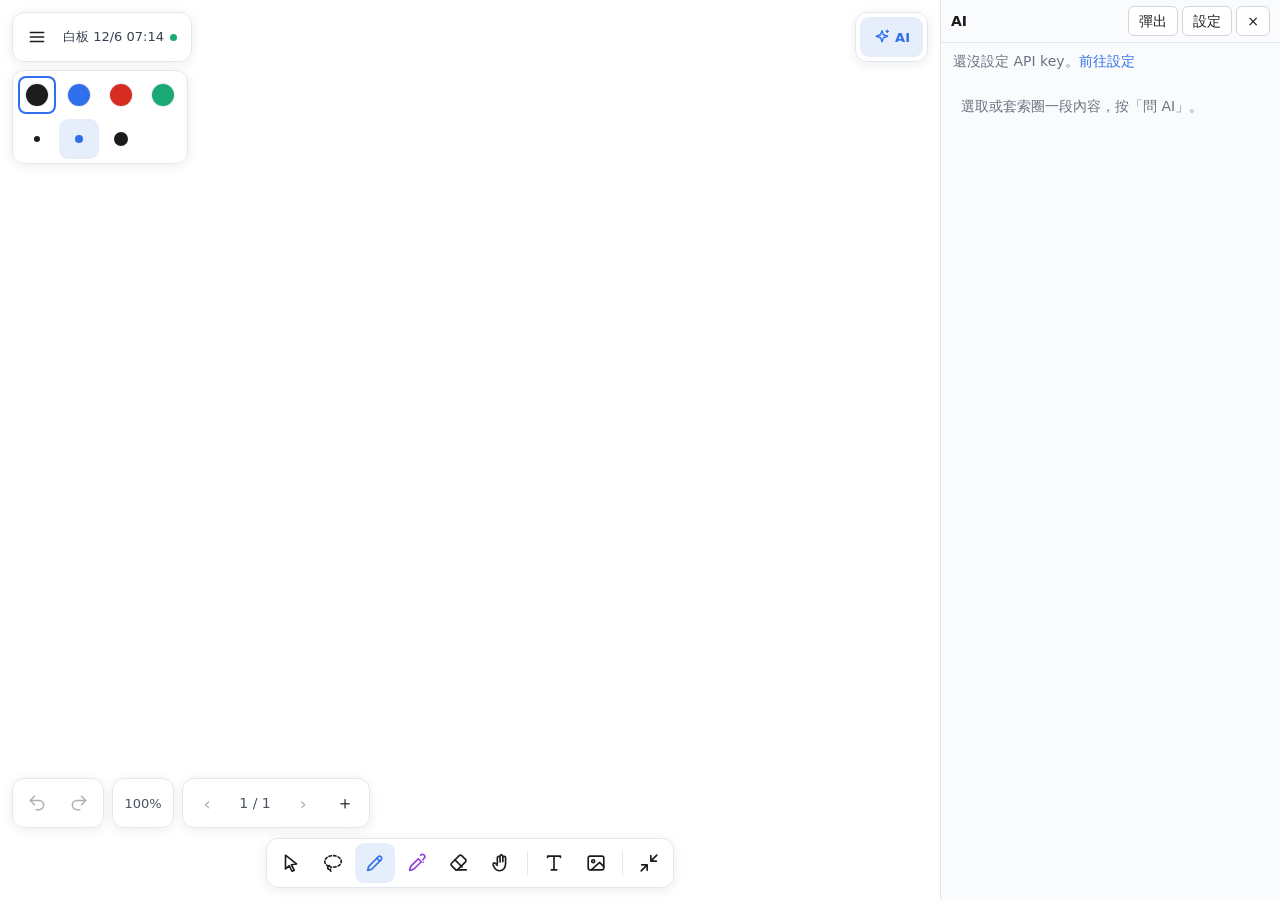
==== tutorboard/index.html @ c8ab2020 "Deploy TutorBoard (c3217d1)" ====
<!doctype html>
<html lang="zh-Hant">
  <head>
    <meta charset="UTF-8" />
    <meta name="viewport" content="width=device-width, initial-scale=1, maximum-scale=1, user-scalable=no, viewport-fit=cover" />
    <meta name="mobile-web-app-capable" content="yes" />
    <meta name="apple-mobile-web-app-capable" content="yes" />
    <meta name="apple-mobile-web-app-status-bar-style" content="default" />
    <link rel="icon" type="image/svg+xml" href="/tutorboard/favicon.svg" />
    <link rel="manifest" href="/tutorboard/manifest.webmanifest" />
    <title>TutorBoard</title>
    <script type="module" crossorigin src="/tutorboard/assets/main-CL6RtgSb.js"></script>
    <link rel="modulepreload" crossorigin href="/tutorboard/assets/pointer-bOBtX2ym.js">
    <link rel="stylesheet" crossorigin href="/tutorboard/assets/main-D5IJKv42.css">
  </head>
  <body>
    <div id="root"></div>
  </body>
</html>
---- tutorboard/assets/main-D5IJKv42.css ----
html,body,#root{color:#1c1c1e;-webkit-text-size-adjust:100%;background:#fff;height:100%;margin:0;font-family:-apple-system,system-ui,Noto Sans TC,sans-serif;overflow:hidden}*{box-sizing:border-box}@font-face{font-display:block;font-family:KaTeX_AMS;font-style:normal;font-weight:400;src:url(/tutorboard/assets/KaTeX_AMS-Regular-BQhdFMY1.woff2)format("woff2"),url(/tutorboard/assets/KaTeX_AMS-Regular-DMm9YOAa.woff)format("woff"),url(/tutorboard/assets/KaTeX_AMS-Regular-DRggAlZN.ttf)format("truetype")}@font-face{font-display:block;font-family:KaTeX_Caligraphic;font-style:normal;font-weight:700;src:url(/tutorboard/assets/KaTeX_Caligraphic-Bold-Dq_IR9rO.woff2)format("woff2"),url(/tutorboard/assets/KaTeX_Caligraphic-Bold-BEiXGLvX.woff)format("woff"),url(/tutorboard/assets/KaTeX_Caligraphic-Bold-ATXxdsX0.ttf)format("truetype")}@font-face{font-display:block;font-family:KaTeX_Caligraphic;font-style:normal;font-weight:400;src:url(/tutorboard/assets/KaTeX_Caligraphic-Regular-Di6jR-x-.woff2)format("woff2"),url(/tutorboard/assets/KaTeX_Caligraphic-Regular-CTRA-rTL.woff)format("woff"),url(/tutorboard/assets/KaTeX_Caligraphic-Regular-wX97UBjC.ttf)format("truetype")}@font-face{font-display:block;font-family:KaTeX_Fraktur;font-style:normal;font-weight:700;src:url(/tutorboard/assets/KaTeX_Fraktur-Bold-CL6g_b3V.woff2)format("woff2"),url(/tutorboard/assets/KaTeX_Fraktur-Bold-BsDP51OF.woff)format("woff"),url(/tutorboard/assets/KaTeX_Fraktur-Bold-BdnERNNW.ttf)format("truetype")}@font-face{font-display:block;font-family:KaTeX_Fraktur;font-style:normal;font-weight:400;src:url(/tutorboard/assets/KaTeX_Fraktur-Regular-CTYiF6lA.woff2)format("woff2"),url(/tutorboard/assets/KaTeX_Fraktur-Regular-Dxdc4cR9.woff)format("woff"),url(/tutorboard/assets/KaTeX_Fraktur-Regular-CB_wures.ttf)format("truetype")}@font-face{font-display:block;font-family:KaTeX_Main;font-style:normal;font-weight:700;src:url(/tutorboard/assets/KaTeX_Main-Bold-Cx986IdX.woff2)format("woff2"),url(/tutorboard/assets/KaTeX_Main-Bold-Jm3AIy58.woff)format("woff"),url(/tutorboard/assets/KaTeX_Main-Bold-waoOVXN0.ttf)format("truetype")}@font-face{font-display:block;font-family:KaTeX_Main;font-style:italic;font-weight:700;src:url(/tutorboard/assets/KaTeX_Main-BoldItalic-DxDJ3AOS.woff2)format("woff2"),url(/tutorboard/assets/KaTeX_Main-BoldItalic-SpSLRI95.woff)format("woff"),url(/tutorboard/assets/KaTeX_Main-BoldItalic-DzxPMmG6.ttf)format("truetype")}@font-face{font-display:block;font-family:KaTeX_Main;font-style:italic;font-weight:400;src:url(/tutorboard/assets/KaTeX_Main-Italic-NWA7e6Wa.woff2)format("woff2"),url(/tutorboard/assets/KaTeX_Main-Italic-BMLOBm91.woff)format("woff"),url(/tutorboard/assets/KaTeX_Main-Italic-3WenGoN9.ttf)format("truetype")}@font-face{font-display:block;font-family:KaTeX_Main;font-style:normal;font-weight:400;src:url(/tutorboard/assets/KaTeX_Main-Regular-B22Nviop.woff2)format("woff2"),url(/tutorboard/assets/KaTeX_Main-Regular-Dr94JaBh.woff)format("woff"),url(/tutorboard/assets/KaTeX_Main-Regular-ypZvNtVU.ttf)format("truetype")}@font-face{font-display:block;font-family:KaTeX_Math;font-style:italic;font-weight:700;src:url(/tutorboard/assets/KaTeX_Math-BoldItalic-CZnvNsCZ.woff2)format("woff2"),url(/tutorboard/assets/KaTeX_Math-BoldItalic-iY-2wyZ7.woff)format("woff"),url(/tutorboard/assets/KaTeX_Math-BoldItalic-B3XSjfu4.ttf)format("truetype")}@font-face{font-display:block;font-family:KaTeX_Math;font-style:italic;font-weight:400;src:url(/tutorboard/assets/KaTeX_Math-Italic-t53AETM-.woff2)format("woff2"),url(/tutorboard/assets/KaTeX_Math-Italic-DA0__PXp.woff)format("woff"),url(/tutorboard/assets/KaTeX_Math-Italic-flOr_0UB.ttf)format("truetype")}@font-face{font-display:block;font-family:KaTeX_SansSerif;font-style:normal;font-weight:700;src:url(/tutorboard/assets/KaTeX_SansSerif-Bold-D1sUS0GD.woff2)format("woff2"),url(/tutorboard/assets/KaTeX_SansSerif-Bold-DbIhKOiC.woff)format("woff"),url(/tutorboard/assets/KaTeX_SansSerif-Bold-CFMepnvq.ttf)format("truetype")}@font-face{font-display:block;font-family:KaTeX_SansSerif;font-style:italic;font-weight:400;src:url(/tutorboard/assets/KaTeX_SansSerif-Italic-C3H0VqGB.woff2)format("woff2"),url(/tutorboard/assets/KaTeX_SansSerif-Italic-DN2j7dab.woff)format("woff"),url(/tutorboard/assets/KaTeX_SansSerif-Italic-YYjJ1zSn.ttf)format("truetype")}@font-face{font-display:block;font-family:KaTeX_SansSerif;font-style:normal;font-weight:400;src:url(/tutorboard/assets/KaTeX_SansSerif-Regular-DDBCnlJ7.woff2)format("woff2"),url(/tutorboard/assets/KaTeX_SansSerif-Regular-CS6fqUqJ.woff)format("woff"),url(/tutorboard/assets/KaTeX_SansSerif-Regular-BNo7hRIc.ttf)format("truetype")}@font-face{font-display:block;font-family:KaTeX_Script;font-style:normal;font-weight:400;src:url(/tutorboard/assets/KaTeX_Script-Regular-D3wIWfF6.woff2)format("woff2"),url(/tutorboard/assets/KaTeX_Script-Regular-D5yQViql.woff)format("woff"),url(/tutorboard/assets/KaTeX_Script-Regular-C5JkGWo-.ttf)format("truetype")}@font-face{font-display:block;font-family:KaTeX_Size1;font-style:normal;font-weight:400;src:url(/tutorboard/assets/KaTeX_Size1-Regular-mCD8mA8B.woff2)format("woff2"),url(/tutorboard/assets/KaTeX_Size1-Regular-C195tn64.woff)format("woff"),url(/tutorboard/assets/KaTeX_Size1-Regular-Dbsnue_I.ttf)format("truetype")}@font-face{font-display:block;font-family:KaTeX_Size2;font-style:normal;font-weight:400;src:url(/tutorboard/assets/KaTeX_Size2-Regular-Dy4dx90m.woff2)format("woff2"),url(/tutorboard/assets/KaTeX_Size2-Regular-oD1tc_U0.woff)format("woff"),url(/tutorboard/assets/KaTeX_Size2-Regular-B7gKUWhC.ttf)format("truetype")}@font-face{font-display:block;font-family:KaTeX_Size3;font-style:normal;font-weight:400;src:url([data-uri])format("woff2"),url(/tutorboard/assets/KaTeX_Size3-Regular-CTq5MqoE.woff)format("woff"),url(/tutorboard/assets/KaTeX_Size3-Regular-DgpXs0kz.ttf)format("truetype")}@font-face{font-display:block;font-family:KaTeX_Size4;font-style:normal;font-weight:400;src:url(/tutorboard/assets/KaTeX_Size4-Regular-Dl5lxZxV.woff2)format("woff2"),url(/tutorboard/assets/KaTeX_Size4-Regular-BF-4gkZK.woff)format("woff"),url(/tutorboard/assets/KaTeX_Size4-Regular-DWFBv043.ttf)format("truetype")}@font-face{font-display:block;font-family:KaTeX_Typewriter;font-style:normal;font-weight:400;src:url(/tutorboard/assets/KaTeX_Typewriter-Regular-CO6r4hn1.woff2)format("woff2"),url(/tutorboard/assets/KaTeX_Typewriter-Regular-C0xS9mPB.woff)format("woff"),url(/tutorboard/assets/KaTeX_Typewriter-Regular-D3Ib7_Hf.ttf)format("truetype")}.katex{text-indent:0;text-rendering:auto;font:1.21em/1.2 KaTeX_Main,math,Times New Roman,serif;position:relative}.katex *{border-color:currentColor;-ms-high-contrast-adjust:none!important}.katex .katex-version:after{content:"0.19.1"}.katex .katex-mathml{clip-path:inset(50%);border:0;width:1px;height:1px;padding:0;position:absolute;overflow:hidden}.katex .katex-html>.katex-newline{display:block}.katex .katex-base{white-space:nowrap;width:min-content;position:relative}.katex .katex-base,.katex .katex-strut{display:inline-block}.katex .textbf{font-weight:700}.katex .textit{font-style:italic}.katex .textrm{font-family:KaTeX_Main}.katex .textsf{font-family:KaTeX_SansSerif}.katex .texttt{font-family:KaTeX_Typewriter}.katex .mathnormal{font-family:KaTeX_Math;font-style:italic}.katex .mathit{font-family:KaTeX_Main;font-style:italic}.katex .mathrm{font-style:normal}.katex .mathbf{font-family:KaTeX_Main;font-weight:700}.katex .boldsymbol{font-family:KaTeX_Math;font-style:italic;font-weight:700}.katex .amsrm,.katex .mathbb,.katex .textbb{font-family:KaTeX_AMS}.katex .mathcal{font-family:KaTeX_Caligraphic}.katex .mathfrak,.katex .textfrak{font-family:KaTeX_Fraktur}.katex .mathboldfrak,.katex .textboldfrak{font-family:KaTeX_Fraktur;font-weight:700}.katex .mathtt{font-family:KaTeX_Typewriter}.katex .mathscr,.katex .textscr{font-family:KaTeX_Script}.katex .mathsf,.katex .textsf{font-family:KaTeX_SansSerif}.katex .mathboldsf,.katex .textboldsf{font-family:KaTeX_SansSerif;font-weight:700}.katex .mathitsf,.katex .mathsfit,.katex .textitsf{font-family:KaTeX_SansSerif;font-style:italic}.katex .mainrm{font-family:KaTeX_Main;font-style:normal}.katex .vlist-t{border-collapse:collapse;table-layout:fixed;display:inline-table}.katex .vlist-r{display:table-row}.katex .vlist{vertical-align:bottom;display:table-cell;position:relative}.katex .vlist>span{height:0;display:block;position:relative}.katex .vlist>span>span{display:inline-block}.katex .vlist>span>.pstrut{width:0;overflow:hidden}.katex .vlist-t2{margin-right:-2px}.katex .vlist-s{vertical-align:bottom;width:2px;min-width:2px;font-size:1px;display:table-cell}.katex .katex-vbox{flex-direction:column;align-items:baseline;display:inline-flex}.katex .katex-thinbox{flex-direction:row;width:0;max-width:0;display:inline-flex}.katex .msupsub{text-align:left}.katex .mfrac>span>span{text-align:center}.katex .mfrac .frac-line{border-bottom-style:solid;width:100%;display:inline-block}.katex .katex-hdashline,.katex .katex-hline,.katex .katex-overline .overline-line,.katex .katex-rule,.katex .katex-underline .underline-line,.katex .mfrac .frac-line{min-height:1px}.katex .mspace{display:inline-block}.katex .katex-smash{line-height:0;display:inline}.katex .clap,.katex .llap,.katex .rlap{width:0;position:relative}.katex .clap>.katex-inner,.katex .llap>.katex-inner,.katex .rlap>.katex-inner{position:absolute}.katex .clap>.katex-fix,.katex .llap>.katex-fix,.katex .rlap>.katex-fix{display:inline-block}.katex .llap>.katex-inner{right:0}.katex .clap>.katex-inner,.katex .rlap>.katex-inner{left:0}.katex .clap>.katex-inner>span{margin-left:-50%;margin-right:50%}.katex .katex-rule{border:0 solid;display:inline-block;position:relative}.katex .katex-hline,.katex .katex-overline .overline-line,.katex .katex-underline .underline-line{border-bottom-style:solid;width:100%;display:inline-block}.katex .katex-hdashline{border-bottom-style:dashed;width:100%;display:inline-block}.katex .sqrt>.katex-root{margin-left:.277778em;margin-right:-.555556em}.katex .fontsize-ensurer.reset-size1.size1,.katex .katex-sizing.reset-size1.size1{font-size:1em}.katex .fontsize-ensurer.reset-size1.size2,.katex .katex-sizing.reset-size1.size2{font-size:1.2em}.katex .fontsize-ensurer.reset-size1.size3,.katex .katex-sizing.reset-size1.size3{font-size:1.4em}.katex .fontsize-ensurer.reset-size1.size4,.katex .katex-sizing.reset-size1.size4{font-size:1.6em}.katex .fontsize-ensurer.reset-size1.size5,.katex .katex-sizing.reset-size1.size5{font-size:1.8em}.katex .fontsize-ensurer.reset-size1.size6,.katex .katex-sizing.reset-size1.size6{font-size:2em}.katex .fontsize-ensurer.reset-size1.size7,.katex .katex-sizing.reset-size1.size7{font-size:2.4em}.katex .fontsize-ensurer.reset-size1.size8,.katex .katex-sizing.reset-size1.size8{font-size:2.88em}.katex .fontsize-ensurer.reset-size1.size9,.katex .katex-sizing.reset-size1.size9{font-size:3.456em}.katex .fontsize-ensurer.reset-size1.size10,.katex .katex-sizing.reset-size1.size10{font-size:4.148em}.katex .fontsize-ensurer.reset-size1.size11,.katex .katex-sizing.reset-size1.size11{font-size:4.976em}.katex .fontsize-ensurer.reset-size2.size1,.katex .katex-sizing.reset-size2.size1{font-size:.833333em}.katex .fontsize-ensurer.reset-size2.size2,.katex .katex-sizing.reset-size2.size2{font-size:1em}.katex .fontsize-ensurer.reset-size2.size3,.katex .katex-sizing.reset-size2.size3{font-size:1.16667em}.katex .fontsize-ensurer.reset-size2.size4,.katex .katex-sizing.reset-size2.size4{font-size:1.33333em}.katex .fontsize-ensurer.reset-size2.size5,.katex .katex-sizing.reset-size2.size5{font-size:1.5em}.katex .fontsize-ensurer.reset-size2.size6,.katex .katex-sizing.reset-size2.size6{font-size:1.66667em}.katex .fontsize-ensurer.reset-size2.size7,.katex .katex-sizing.reset-size2.size7{font-size:2em}.katex .fontsize-ensurer.reset-size2.size8,.katex .katex-sizing.reset-size2.size8{font-size:2.4em}.katex .fontsize-ensurer.reset-size2.size9,.katex .katex-sizing.reset-size2.size9{font-size:2.88em}.katex .fontsize-ensurer.reset-size2.size10,.katex .katex-sizing.reset-size2.size10{font-size:3.45667em}.katex .fontsize-ensurer.reset-size2.size11,.katex .katex-sizing.reset-size2.size11{font-size:4.14667em}.katex .fontsize-ensurer.reset-size3.size1,.katex .katex-sizing.reset-size3.size1{font-size:.714286em}.katex .fontsize-ensurer.reset-size3.size2,.katex .katex-sizing.reset-size3.size2{font-size:.857143em}.katex .fontsize-ensurer.reset-size3.size3,.katex .katex-sizing.reset-size3.size3{font-size:1em}.katex .fontsize-ensurer.reset-size3.size4,.katex .katex-sizing.reset-size3.size4{font-size:1.14286em}.katex .fontsize-ensurer.reset-size3.size5,.katex .katex-sizing.reset-size3.size5{font-size:1.28571em}.katex .fontsize-ensurer.reset-size3.size6,.katex .katex-sizing.reset-size3.size6{font-size:1.42857em}.katex .fontsize-ensurer.reset-size3.size7,.katex .katex-sizing.reset-size3.size7{font-size:1.71429em}.katex .fontsize-ensurer.reset-size3.size8,.katex .katex-sizing.reset-size3.size8{font-size:2.05714em}.katex .fontsize-ensurer.reset-size3.size9,.katex .katex-sizing.reset-size3.size9{font-size:2.46857em}.katex .fontsize-ensurer.reset-size3.size10,.katex .katex-sizing.reset-size3.size10{font-size:2.96286em}.katex .fontsize-ensurer.reset-size3.size11,.katex .katex-sizing.reset-size3.size11{font-size:3.55429em}.katex .fontsize-ensurer.reset-size4.size1,.katex .katex-sizing.reset-size4.size1{font-size:.625em}.katex .fontsize-ensurer.reset-size4.size2,.katex .katex-sizing.reset-size4.size2{font-size:.75em}.katex .fontsize-ensurer.reset-size4.size3,.katex .katex-sizing.reset-size4.size3{font-size:.875em}.katex .fontsize-ensurer.reset-size4.size4,.katex .katex-sizing.reset-size4.size4{font-size:1em}.katex .fontsize-ensurer.reset-size4.size5,.katex .katex-sizing.reset-size4.size5{font-size:1.125em}.katex .fontsize-ensurer.reset-size4.size6,.katex .katex-sizing.reset-size4.size6{font-size:1.25em}.katex .fontsize-ensurer.reset-size4.size7,.katex .katex-sizing.reset-size4.size7{font-size:1.5em}.katex .fontsize-ensurer.reset-size4.size8,.katex .katex-sizing.reset-size4.size8{font-size:1.8em}.katex .fontsize-ensurer.reset-size4.size9,.katex .katex-sizing.reset-size4.size9{font-size:2.16em}.katex .fontsize-ensurer.reset-size4.size10,.katex .katex-sizing.reset-size4.size10{font-size:2.5925em}.katex .fontsize-ensurer.reset-size4.size11,.katex .katex-sizing.reset-size4.size11{font-size:3.11em}.katex .fontsize-ensurer.reset-size5.size1,.katex .katex-sizing.reset-size5.size1{font-size:.555556em}.katex .fontsize-ensurer.reset-size5.size2,.katex .katex-sizing.reset-size5.size2{font-size:.666667em}.katex .fontsize-ensurer.reset-size5.size3,.katex .katex-sizing.reset-size5.size3{font-size:.777778em}.katex .fontsize-ensurer.reset-size5.size4,.katex .katex-sizing.reset-size5.size4{font-size:.888889em}.katex .fontsize-ensurer.reset-size5.size5,.katex .katex-sizing.reset-size5.size5{font-size:1em}.katex .fontsize-ensurer.reset-size5.size6,.katex .katex-sizing.reset-size5.size6{font-size:1.11111em}.katex .fontsize-ensurer.reset-size5.size7,.katex .katex-sizing.reset-size5.size7{font-size:1.33333em}.katex .fontsize-ensurer.reset-size5.size8,.katex .katex-sizing.reset-size5.size8{font-size:1.6em}.katex .fontsize-ensurer.reset-size5.size9,.katex .katex-sizing.reset-size5.size9{font-size:1.92em}.katex .fontsize-ensurer.reset-size5.size10,.katex .katex-sizing.reset-size5.size10{font-size:2.30444em}.katex .fontsize-ensurer.reset-size5.size11,.katex .katex-sizing.reset-size5.size11{font-size:2.76444em}.katex .fontsize-ensurer.reset-size6.size1,.katex .katex-sizing.reset-size6.size1{font-size:.5em}.katex .fontsize-ensurer.reset-size6.size2,.katex .katex-sizing.reset-size6.size2{font-size:.6em}.katex .fontsize-ensurer.reset-size6.size3,.katex .katex-sizing.reset-size6.size3{font-size:.7em}.katex .fontsize-ensurer.reset-size6.size4,.katex .katex-sizing.reset-size6.size4{font-size:.8em}.katex .fontsize-ensurer.reset-size6.size5,.katex .katex-sizing.reset-size6.size5{font-size:.9em}.katex .fontsize-ensurer.reset-size6.size6,.katex .katex-sizing.reset-size6.size6{font-size:1em}.katex .fontsize-ensurer.reset-size6.size7,.katex .katex-sizing.reset-size6.size7{font-size:1.2em}.katex .fontsize-ensurer.reset-size6.size8,.katex .katex-sizing.reset-size6.size8{font-size:1.44em}.katex .fontsize-ensurer.reset-size6.size9,.katex .katex-sizing.reset-size6.size9{font-size:1.728em}.katex .fontsize-ensurer.reset-size6.size10,.katex .katex-sizing.reset-size6.size10{font-size:2.074em}.katex .fontsize-ensurer.reset-size6.size11,.katex .katex-sizing.reset-size6.size11{font-size:2.488em}.katex .fontsize-ensurer.reset-size7.size1,.katex .katex-sizing.reset-size7.size1{font-size:.416667em}.katex .fontsize-ensurer.reset-size7.size2,.katex .katex-sizing.reset-size7.size2{font-size:.5em}.katex .fontsize-ensurer.reset-size7.size3,.katex .katex-sizing.reset-size7.size3{font-size:.583333em}.katex .fontsize-ensurer.reset-size7.size4,.katex .katex-sizing.reset-size7.size4{font-size:.666667em}.katex .fontsize-ensurer.reset-size7.size5,.katex .katex-sizing.reset-size7.size5{font-size:.75em}.katex .fontsize-ensurer.reset-size7.size6,.katex .katex-sizing.reset-size7.size6{font-size:.833333em}.katex .fontsize-ensurer.reset-size7.size7,.katex .katex-sizing.reset-size7.size7{font-size:1em}.katex .fontsize-ensurer.reset-size7.size8,.katex .katex-sizing.reset-size7.size8{font-size:1.2em}.katex .fontsize-ensurer.reset-size7.size9,.katex .katex-sizing.reset-size7.size9{font-size:1.44em}.katex .fontsize-ensurer.reset-size7.size10,.katex .katex-sizing.reset-size7.size10{font-size:1.72833em}.katex .fontsize-ensurer.reset-size7.size11,.katex .katex-sizing.reset-size7.size11{font-size:2.07333em}.katex .fontsize-ensurer.reset-size8.size1,.katex .katex-sizing.reset-size8.size1{font-size:.347222em}.katex .fontsize-ensurer.reset-size8.size2,.katex .katex-sizing.reset-size8.size2{font-size:.416667em}.katex .fontsize-ensurer.reset-size8.size3,.katex .katex-sizing.reset-size8.size3{font-size:.486111em}.katex .fontsize-ensurer.reset-size8.size4,.katex .katex-sizing.reset-size8.size4{font-size:.555556em}.katex .fontsize-ensurer.reset-size8.size5,.katex .katex-sizing.reset-size8.size5{font-size:.625em}.katex .fontsize-ensurer.reset-size8.size6,.katex .katex-sizing.reset-size8.size6{font-size:.694444em}.katex .fontsize-ensurer.reset-size8.size7,.katex .katex-sizing.reset-size8.size7{font-size:.833333em}.katex .fontsize-ensurer.reset-size8.size8,.katex .katex-sizing.reset-size8.size8{font-size:1em}.katex .fontsize-ensurer.reset-size8.size9,.katex .katex-sizing.reset-size8.size9{font-size:1.2em}.katex .fontsize-ensurer.reset-size8.size10,.katex .katex-sizing.reset-size8.size10{font-size:1.44028em}.katex .fontsize-ensurer.reset-size8.size11,.katex .katex-sizing.reset-size8.size11{font-size:1.72778em}.katex .fontsize-ensurer.reset-size9.size1,.katex .katex-sizing.reset-size9.size1{font-size:.289352em}.katex .fontsize-ensurer.reset-size9.size2,.katex .katex-sizing.reset-size9.size2{font-size:.347222em}.katex .fontsize-ensurer.reset-size9.size3,.katex .katex-sizing.reset-size9.size3{font-size:.405093em}.katex .fontsize-ensurer.reset-size9.size4,.katex .katex-sizing.reset-size9.size4{font-size:.462963em}.katex .fontsize-ensurer.reset-size9.size5,.katex .katex-sizing.reset-size9.size5{font-size:.520833em}.katex .fontsize-ensurer.reset-size9.size6,.katex .katex-sizing.reset-size9.size6{font-size:.578704em}.katex .fontsize-ensurer.reset-size9.size7,.katex .katex-sizing.reset-size9.size7{font-size:.694444em}.katex .fontsize-ensurer.reset-size9.size8,.katex .katex-sizing.reset-size9.size8{font-size:.833333em}.katex .fontsize-ensurer.reset-size9.size9,.katex .katex-sizing.reset-size9.size9{font-size:1em}.katex .fontsize-ensurer.reset-size9.size10,.katex .katex-sizing.reset-size9.size10{font-size:1.20023em}.katex .fontsize-ensurer.reset-size9.size11,.katex .katex-sizing.reset-size9.size11{font-size:1.43981em}.katex .fontsize-ensurer.reset-size10.size1,.katex .katex-sizing.reset-size10.size1{font-size:.24108em}.katex .fontsize-ensurer.reset-size10.size2,.katex .katex-sizing.reset-size10.size2{font-size:.289296em}.katex .fontsize-ensurer.reset-size10.size3,.katex .katex-sizing.reset-size10.size3{font-size:.337512em}.katex .fontsize-ensurer.reset-size10.size4,.katex .katex-sizing.reset-size10.size4{font-size:.385728em}.katex .fontsize-ensurer.reset-size10.size5,.katex .katex-sizing.reset-size10.size5{font-size:.433944em}.katex .fontsize-ensurer.reset-size10.size6,.katex .katex-sizing.reset-size10.size6{font-size:.48216em}.katex .fontsize-ensurer.reset-size10.size7,.katex .katex-sizing.reset-size10.size7{font-size:.578592em}.katex .fontsize-ensurer.reset-size10.size8,.katex .katex-sizing.reset-size10.size8{font-size:.694311em}.katex .fontsize-ensurer.reset-size10.size9,.katex .katex-sizing.reset-size10.size9{font-size:.833173em}.katex .fontsize-ensurer.reset-size10.size10,.katex .katex-sizing.reset-size10.size10{font-size:1em}.katex .fontsize-ensurer.reset-size10.size11,.katex .katex-sizing.reset-size10.size11{font-size:1.19961em}.katex .fontsize-ensurer.reset-size11.size1,.katex .katex-sizing.reset-size11.size1{font-size:.200965em}.katex .fontsize-ensurer.reset-size11.size2,.katex .katex-sizing.reset-size11.size2{font-size:.241158em}.katex .fontsize-ensurer.reset-size11.size3,.katex .katex-sizing.reset-size11.size3{font-size:.281351em}.katex .fontsize-ensurer.reset-size11.size4,.katex .katex-sizing.reset-size11.size4{font-size:.321543em}.katex .fontsize-ensurer.reset-size11.size5,.katex .katex-sizing.reset-size11.size5{font-size:.361736em}.katex .fontsize-ensurer.reset-size11.size6,.katex .katex-sizing.reset-size11.size6{font-size:.401929em}.katex .fontsize-ensurer.reset-size11.size7,.katex .katex-sizing.reset-size11.size7{font-size:.482315em}.katex .fontsize-ensurer.reset-size11.size8,.katex .katex-sizing.reset-size11.size8{font-size:.578778em}.katex .fontsize-ensurer.reset-size11.size9,.katex .katex-sizing.reset-size11.size9{font-size:.694534em}.katex .fontsize-ensurer.reset-size11.size10,.katex .katex-sizing.reset-size11.size10{font-size:.833601em}.katex .fontsize-ensurer.reset-size11.size11,.katex .katex-sizing.reset-size11.size11{font-size:1em}.katex .delimsizing.size1{font-family:KaTeX_Size1}.katex .delimsizing.size2{font-family:KaTeX_Size2}.katex .delimsizing.size3{font-family:KaTeX_Size3}.katex .delimsizing.size4{font-family:KaTeX_Size4}.katex .delimsizing.mult .delim-size1>span{font-family:KaTeX_Size1}.katex .delimsizing.mult .delim-size4>span{font-family:KaTeX_Size4}.katex .nulldelimiter{width:.12em;display:inline-block}.katex .delimcenter,.katex .op-symbol{position:relative}.katex .op-symbol.small-op{font-family:KaTeX_Size1}.katex .op-symbol.large-op{font-family:KaTeX_Size2}.katex .katex-accent>.vlist-t,.katex .op-limits>.vlist-t{text-align:center}.katex .katex-accent .accent-body{position:relative}.katex .katex-accent .accent-body:not(.accent-full){width:0}.katex .katex-overlay{display:block}.katex .mtable .vertical-separator{min-width:1px;display:inline-block}.katex .mtable .arraycolsep{display:inline-block}.katex .mtable .col-align-c>.vlist-t{text-align:center}.katex .mtable .col-align-l>.vlist-t{text-align:left}.katex .mtable .col-align-r>.vlist-t{text-align:right}.katex .svg-align{text-align:left}.katex svg{fill:currentColor;stroke:currentColor;height:inherit;width:100%;display:block;position:absolute}.katex svg path{stroke:none}.katex svg{fill-rule:nonzero;fill-opacity:1;stroke-width:1px;stroke-linecap:butt;stroke-linejoin:miter;stroke-miterlimit:4;stroke-dasharray:none;stroke-dashoffset:0;stroke-opacity:1}.katex img{border-style:none;min-width:0;max-width:none;min-height:0;max-height:none}.katex .katex-stretchy{width:100%;display:block;position:relative;overflow:hidden}.katex .katex-stretchy:after,.katex .katex-stretchy:before{content:""}.katex .hide-tail{width:100%;position:relative;overflow:hidden}.katex .halfarrow-left{width:50.2%;position:absolute;left:0;overflow:hidden}.katex .halfarrow-right{width:50.2%;position:absolute;right:0;overflow:hidden}.katex .brace-left{width:25.1%;position:absolute;left:0;overflow:hidden}.katex .brace-center{width:50%;position:absolute;left:25%;overflow:hidden}.katex .brace-right{width:25.1%;position:absolute;right:0;overflow:hidden}.katex .x-arrow-pad{padding:0 .5em}.katex .cd-arrow-pad{padding:0 .55556em 0 .27778em}.katex .mover,.katex .munder,.katex .x-arrow{text-align:center}.katex .boxpad{padding:0 .3em}.katex .fbox,.katex .fcolorbox{box-sizing:border-box;border:.04em solid}.katex .cancel-pad{padding:0 .2em}.katex .cancel-lap{margin-left:-.2em;margin-right:-.2em}.katex .katex-sout{border-bottom-style:solid;border-bottom-width:.08em}.katex .angl{box-sizing:border-box;border-top:.049em solid;border-right:.049em solid;margin-right:.03889em}.katex .anglpad{padding:0 .03889em}.katex .reflectbox{display:inline-block;transform:scaleX(-1)}.katex .eqn-num:before{content:"(" counter(katexEqnNo) ")";counter-increment:katexEqnNo}.katex .mml-eqn-num:before{content:"(" counter(mmlEqnNo) ")";counter-increment:mmlEqnNo}.katex .mtr-glue{width:50%}.katex .cd-vert-arrow{display:inline-block;position:relative}.katex .cd-label-left{text-align:left;display:inline-block;position:absolute;right:calc(50% + .3em)}.katex .cd-label-right{text-align:right;display:inline-block;position:absolute;left:calc(50% + .3em)}.katex-display{text-align:center;margin:1em 0;display:block}.katex-display>.katex{text-align:center;white-space:nowrap;display:block}.katex-display>.katex>.katex-html{display:block;position:relative}.katex-display>.katex>.katex-html>.katex-tag{position:absolute;right:0}.katex-display.leqno>.katex>.katex-html>.katex-tag{left:0;right:auto}.katex-display.fleqn>.katex{text-align:left;padding-left:2em}body{counter-reset:katexEqnNo mmlEqnNo}.board{touch-action:none;-webkit-user-select:none;user-select:none;-webkit-touch-callout:none;background:#fff;outline:none;width:100%;height:100%;position:relative;overflow:hidden}.board-layer{pointer-events:none;position:absolute;top:0;left:0}.cards-layer{transform-origin:0 0;pointer-events:none;position:absolute;top:0;left:0}.card{box-sizing:border-box;color:#1c1c1e;white-space:pre-wrap;word-break:break-word;background:#fff;border:1px solid #e3e6ec;border-left:3px solid #2f6fed;border-radius:6px;min-height:28px;padding:8px 10px;font:15px/1.5 -apple-system,system-ui,Noto Sans TC,sans-serif;position:absolute}.card-ai{background:#fff8f1}.card-selected{box-shadow:0 0 0 1.5px #2f6fed}.card-editing{pointer-events:auto}.card-placeholder{color:#9aa3b2}.card-editor{resize:vertical;width:100%;min-height:60px;font:inherit;color:inherit;background:0 0;border:none;outline:none;margin:0;padding:0}.card-md{white-space:normal}.card-md>:first-child{margin-top:0}.card-md>:last-child{margin-bottom:0}.card-md p,.card-md ul,.card-md ol,.card-md pre{margin:.4em 0}.card-md h1,.card-md h2,.card-md h3{margin:.4em 0 .2em;font-size:1.15em}.card-md ul,.card-md ol{padding-left:1.4em}.card-md pre{white-space:pre;background:#f3f4f7;border-radius:4px;padding:6px 8px;overflow-x:auto}.card-md code{font:13px ui-monospace,Menlo,Consolas,monospace}.card-md .katex-display{margin:.4em 0;overflow:auto hidden}.math-pending{color:#6b7280;font:.92em ui-monospace,Menlo,Consolas,monospace}.card-md a{pointer-events:auto}.card-status{color:#f08c2e;margin-bottom:4px;font-size:12px}.card-status.stale{color:#d62d20}.selection-bar{z-index:5;touch-action:manipulation;background:#fff;border:1px solid #e3e6ec;border-radius:8px;align-items:center;gap:4px;padding:4px;font:13px -apple-system,system-ui,sans-serif;display:flex;position:absolute;box-shadow:0 2px 10px #00000014}.selection-bar button,.panel button,.dialog button{color:#1c1c1e;cursor:pointer;height:30px;font:inherit;background:#fff;border:1px solid #d0d4dc;border-radius:6px;padding:0 10px}.selection-bar button:disabled,.panel button:disabled,.dialog button:disabled{opacity:.4;cursor:default}.selection-bar button.primary,.panel button.primary,.dialog button.primary{color:#fff;background:#2f6fed;border-color:#2f6fed}.selection-bar .hint{color:#6b7280;padding:0 6px}.selection-bar .hint.stale{color:#d62d20}.menu-anchor{position:relative}.menu{background:#fff;border:1px solid #e3e6ec;border-radius:8px;flex-direction:column;gap:2px;min-width:220px;padding:4px;display:flex;position:absolute;top:36px;left:0;box-shadow:0 4px 16px #0000001f}.menu>button{text-align:left;justify-content:space-between;align-items:center;display:flex;border:none!important}.menu>button:hover{background:#f1f3f7!important}.menu .tag{color:#6b7280;border:1px solid #d0d4dc;border-radius:4px;padding:0 4px;font-size:11px}.custom-prompt{border-top:1px solid #eef0f4;gap:4px;padding-top:4px;display:flex}.custom-prompt input{min-width:0;height:28px;font:inherit;border:1px solid #d0d4dc;border-radius:6px;flex:1;padding:0 6px}.app-board{container-type:inline-size}.island{color:#1c1c1e;-webkit-user-select:none;user-select:none;touch-action:manipulation;background:#fffffff5;border:1px solid #e3e6ec;border-radius:12px;align-items:center;gap:2px;padding:4px;font:13px -apple-system,system-ui,Noto Sans TC,sans-serif;display:flex;box-shadow:0 2px 12px #0f172a14}.island button{color:#1c1c1e;width:40px;height:40px;font:inherit;cursor:pointer;background:0 0;border:1px solid #0000;border-radius:9px;flex:none;justify-content:center;align-items:center;padding:0;display:inline-flex}@media (pointer:coarse){.island button{width:44px;height:44px}}@media (hover:hover){.island button:hover:not(:disabled){background:#f1f3f7}}.island button.active,.island button.active:hover{color:#2f6fed;background:#e6eefc}.island button.question{color:#8c40d9}.island button.question.active{color:#8c40d9;background:#efe3fb}.island button:disabled{opacity:.35;cursor:default}.island .sep{background:#e3e6ec;flex:none;width:1px;height:24px;margin:0 4px}.main-toolbar{z-index:6;left:50%;bottom:calc(12px + env(safe-area-inset-bottom));position:absolute;transform:translate(-50%)}.corner-bl{z-index:6;left:calc(12px + env(safe-area-inset-left));bottom:calc(12px + env(safe-area-inset-bottom));gap:8px;display:flex;position:absolute}.zoom-island .zoom-label{color:#4b5563;font-variant-numeric:tabular-nums;width:auto;min-width:52px;padding:0 6px}.zoom-island .zoom-step{font-size:18px}.zoom-menu-wrap{display:flex;position:relative}.zoom-menu{flex-direction:column;align-items:stretch;min-width:190px;padding:6px;position:absolute;bottom:calc(100% + 10px);left:0}.zoom-menu button{text-align:left;justify-content:space-between;gap:16px;width:auto;height:40px;padding:0 10px}.zoom-menu .menu-hint{color:#9aa3b2;font-size:12px}.page-bar{position:relative}.page-bar>button{font-size:18px}.page-bar .page-label{color:#4b5563;font-variant-numeric:tabular-nums;width:auto;min-width:52px;padding:0 6px;font-size:14px}.page-menu{flex-direction:column;align-items:stretch;width:min(400px,100vw - 24px);padding:6px;position:absolute;bottom:calc(100% + 10px);left:0}.page-list{flex-direction:column;gap:2px;max-height:min(50vh,420px);display:flex;overflow-y:auto}.page-row{border-radius:8px;align-items:center;gap:2px;display:flex}.page-row.current{background:#eef3fd}.page-menu .page-go{text-align:left;flex:1;justify-content:flex-start;gap:8px;width:auto;min-width:0;height:40px;padding:0 8px}.page-menu .page-num{color:#9aa3b2;font-variant-numeric:tabular-nums;min-width:1.4em}.page-thumb{background:#fff;border:1px solid #e3e6ec;border-radius:4px;flex:none;justify-content:center;align-items:center;width:56px;height:36px;display:flex;overflow:hidden}.page-thumb img{max-width:100%;max-height:100%}.page-menu .page-go{height:48px}.page-menu .page-name{text-overflow:ellipsis;white-space:nowrap;flex:1;overflow:hidden}.page-menu .page-act{color:#4b5563;flex:none;width:30px;height:32px;font-size:14px}.page-menu .menu-hint{color:#9aa3b2;font-size:12px}.page-menu .page-add{border-top:1px solid #eef0f4;border-radius:0 0 8px 8px;justify-content:flex-start;width:auto;height:40px;margin-top:4px;padding:0 10px}.corner-tl{z-index:8;left:calc(12px + env(safe-area-inset-left));top:calc(12px + env(safe-area-inset-top));flex-direction:column;align-items:flex-start;gap:8px;display:flex;position:absolute}.corner-tl .board-title{padding:0 10px 0 4px}.app-menu{flex-direction:column;align-items:stretch;min-width:220px;padding:6px}.app-menu button{text-align:left;justify-content:space-between;gap:16px;width:auto;height:40px;padding:0 10px}.app-menu .menu-hint{color:#9aa3b2;font-size:12px}.corner-tr{z-index:6;right:calc(12px + env(safe-area-inset-right));top:calc(12px + env(safe-area-inset-top));align-items:flex-start;gap:8px;display:flex;position:absolute}.corner-tr button{gap:4px;width:auto;padding:0 12px;font-weight:600}.corner-tr .running-dot{background:#f08c2e;border-radius:50%;width:7px;height:7px}.style-panel{z-index:6;left:calc(12px + env(safe-area-inset-left));top:calc(12px + 50px + 8px + env(safe-area-inset-top));flex-direction:column;align-items:stretch;gap:4px;position:absolute}@media (pointer:coarse){.style-panel{top:calc(12px + 54px + 8px + env(safe-area-inset-top))}}.style-row{gap:2px;display:flex}.style-panel .swatch:after{content:"";background:var(--c);border-radius:50%;width:22px;height:22px;box-shadow:0 0 0 1px #00000014}.style-panel .swatch.active{background:0 0;box-shadow:inset 0 0 0 2px #2f6fed}.style-panel .dot{background:currentColor;border-radius:50%;display:inline-block}.focus-bar{z-index:6;left:calc(10px + env(safe-area-inset-left));flex-direction:column;position:absolute;top:50%;transform:translateY(-50%)}.focus-bar>button{font-size:18px}.focus-page{color:#6b7280;font-variant-numeric:tabular-nums;padding:2px 0;font-size:12px}@container (width<=1000px){.corner-bl{bottom:calc(12px + 52px + 8px + env(safe-area-inset-bottom))}.zoom-island .zoom-step{display:none}}@container (width<=1000px) and (pointer:coarse){.corner-bl{bottom:calc(12px + 56px + 8px + env(safe-area-inset-bottom))}}@container (width<=520px){.corner-tl .board-title{max-width:120px}}.sync-badges{box-sizing:border-box;gap:6px;min-height:44px;padding:4px 6px}.sync-badge{color:#344054;white-space:nowrap;font-variant-numeric:tabular-nums;border-radius:8px;align-items:center;gap:6px;height:32px;padding:0 8px;font-size:13px;font-weight:600;display:inline-flex}.sync-dot{background:#19a974;border-radius:50%;width:8px;height:8px}.sync-badge.sync-warn{color:#b54708;background:#fff4e5}.sync-badge.sync-warn .sync-dot{background:#f08c2e}.sync-badge.sync-bad{color:#b42318;background:#fdecea}.sync-badge.sync-bad .sync-dot{background:#d62d20}:where(.island) button.sync-badge{color:#344054;font-variant-numeric:tabular-nums;border:0;border-radius:8px;gap:6px;width:auto;height:32px;padding:0 8px}@media (hover:hover){.island button.sync-badge.sync-warn:hover{background:#ffe8cc}.island button.sync-badge.sync-bad:hover{background:#fbd9d5}}.corner-tr .sync-follow{color:#2f6fed;background:#e6eefc;border-radius:8px;height:32px;font-size:13px}.sync-debug{z-index:7;right:calc(12px + env(safe-area-inset-right));bottom:calc(76px + env(safe-area-inset-bottom));color:#e5e7eb;pointer-events:none;background:#111827d1;border-radius:10px;max-width:340px;padding:8px 10px;font:12px/1.5 ui-monospace,SFMono-Regular,Menlo,monospace;position:absolute}.sync-debug .sync-tail{pointer-events:auto;cursor:pointer;align-items:center;gap:6px;margin-top:2px;display:inline-flex}.corner-tr .sync-follow.active{color:#fff;background:#2f6fed}.sync-bars{align-items:flex-end;gap:1px;height:30px;margin:4px 0;display:flex}.sync-bars span{background:#19a974;width:5px}.sync-bars span.sync-warn{background:#f08c2e}.sync-bars span.sync-bad{background:#d62d20}.sync-offscreen{z-index:6;color:#fff;cursor:pointer;white-space:nowrap;border:0;border-radius:999px;align-items:center;gap:6px;min-height:32px;padding:0 12px 0 8px;font-size:13px;font-weight:600;display:inline-flex;position:absolute;transform:translate(-50%,-50%);box-shadow:0 2px 10px #0f172a33}.sync-arrow{font-size:14px;display:inline-block}.sync-offscreen.sync-ping{animation:.5s ease-in-out 3 sync-blink}@keyframes sync-blink{50%{opacity:.25}}.student-toolbar .student-done{color:#fff;letter-spacing:.04em;background:#19a974;width:auto;min-width:92px;margin-left:2px;padding:0 18px;font-size:15px;font-weight:700}.student-toolbar .student-done.is-done{color:#344054;background:#fff;border-color:#d0d5dd}@media (hover:hover){.student-toolbar .student-done:hover:not(:disabled){background:#148a5f}.student-toolbar .student-done.is-done:hover:not(:disabled){background:#f1f3f7}}.student-done-note{color:#148a5f;white-space:nowrap;padding:0 6px 0 4px;font-weight:700}.sync-activity{white-space:nowrap;align-items:center;display:inline-flex}.sync-activity.sync-writing{color:#2f6fed;font-size:15px}.sync-activity.sync-done{color:#fff;background:#19a974;border-radius:6px;padding:2px 7px}.practice-bar{top:calc(12px + env(safe-area-inset-top,0px));z-index:12;color:#1d3f8f;white-space:nowrap;gap:8px;padding:4px 4px 4px 14px;font:14px -apple-system,system-ui,sans-serif;position:absolute;left:50%;transform:translate(-50%)}.practice-bar .practice-title{font-weight:600}.practice-bar button{color:#2f6fed;background:#eef3fe;border:1px solid #c9d8fb;width:auto;padding:0 14px;font-size:14px;font-weight:600}.practice-pill{z-index:11;color:#1d3f8f;white-space:nowrap;pointer-events:none;background:#eef3fe;border:1px solid #c9d8fb;border-radius:999px;padding:3px 10px;font:600 13px -apple-system,system-ui,sans-serif;position:absolute;transform:translate(-100%,calc(-100% - 6px))}.practice-pill.is-done{color:#127a52;background:#e7f7ef;border-color:#a6e3c5}@media (width<=760px){.practice-bar{top:calc(64px + env(safe-area-inset-top,0px))}}.app{flex-direction:column;height:100%;display:flex}.app-main{flex:1;min-height:0;display:flex}.app-board{flex:1;min-width:0;position:relative}.app-panel{flex-direction:column;flex:none;width:340px;min-height:0;display:flex}.app-panel>.panel{flex:1;min-height:0}.board-title{white-space:nowrap;text-overflow:ellipsis;color:#374151;align-items:center;gap:6px;max-width:180px;display:inline-flex;overflow:hidden}.save-dot{background:#19a974;border-radius:50%;flex:none;width:7px;height:7px}.save-dot.save-pending,.save-dot.save-saving{background:#f5b041}.save-dot.save-error{background:#d62d20}@media (width<=700px){.app-panel{z-index:20;width:min(340px,90vw);position:absolute;top:0;bottom:0;right:0}.app-main{position:relative}}.panel{color:#1c1c1e;background:#fafbfc;border-left:1px solid #e3e6ec;flex-direction:column;height:100%;font:14px/1.5 -apple-system,system-ui,Noto Sans TC,sans-serif;display:flex}.panel-head{border-bottom:1px solid #e3e6ec;justify-content:space-between;align-items:center;padding:6px 10px;display:flex}.panel-head-actions{gap:4px;display:flex}.panel-note{color:#6b7280;padding:8px 12px}.panel-note a{color:#2f6fed;cursor:pointer}.panel-list{flex-direction:column;flex:1;gap:8px;padding:8px;display:flex;overflow-y:auto}.panel-section-head{justify-content:space-between;align-items:center;gap:6px;margin-bottom:4px;font-weight:600;display:flex}.req{background:#fff;border:1px solid #e3e6ec;border-left:3px solid #f08c2e;border-radius:6px;padding:8px}.req-error{color:#d62d20}.req-error.req-error{margin-bottom:4px}.req-notice{color:#b45309}.req-meta{color:#6b7280;font-size:12px;font-weight:400}.req-card{border-top:1px solid #f1f3f7;padding:6px 0}.req-card>button{margin-top:4px}.panel-preview{background:#fff;border-bottom:1px solid #e3e6ec;max-height:45%;padding:8px;overflow-y:auto}.panel-preview figure{margin:0 0 8px}.panel-preview figcaption{color:#6b7280;font-size:12px}.panel-preview img{background:#fff;border:1px solid #e3e6ec;max-width:100%}.panel-preview pre{white-space:pre-wrap;background:#f3f4f7;border-radius:4px;padding:6px;font-size:12px}.panel-clear{align-self:center}.dialog-backdrop{z-index:50;background:#0f172a4d;justify-content:center;align-items:flex-start;padding-top:8vh;display:flex;position:fixed;inset:0}.dialog{color:#1c1c1e;background:#fff;border-radius:10px;flex-direction:column;width:min(560px,94vw);max-height:84vh;font:14px/1.5 -apple-system,system-ui,Noto Sans TC,sans-serif;display:flex;box-shadow:0 10px 40px #0003}.dialog-head{border-bottom:1px solid #e3e6ec;justify-content:space-between;align-items:center;padding:10px 12px;display:flex}.dialog-body{padding:12px;overflow-y:auto}.dialog .row{flex-wrap:wrap;align-items:center;gap:6px;display:flex}.dialog .field{flex-direction:column;gap:4px;margin-bottom:10px;display:flex}.dialog input,.dialog select,.dialog textarea{font:inherit;border:1px solid #d0d4dc;border-radius:6px;min-height:30px;padding:4px 8px}.dialog .field input{flex:1;min-width:200px}.dialog .warn{background:#fff8e6;border:1px solid #f5d38a;border-radius:6px;padding:8px;font-size:13px}.dialog .muted{color:#6b7280;font-size:13px}.dialog .tabs{gap:4px;display:flex}.dialog .tabs button.active{background:#e6eefc;border-color:#2f6fed}.dialog .tag{color:#6b7280;border:1px solid #d0d4dc;border-radius:4px;margin-left:4px;padding:0 4px;font-size:11px}.prompt-list,.board-list{flex-direction:column;gap:6px;margin:0 0 10px;padding:0;list-style:none;display:flex}.prompt-list li,.board-list li{border:1px solid #eef0f4;border-radius:6px;justify-content:space-between;align-items:center;gap:8px;padding:6px 8px;display:flex}.board-list li.current{border-color:#2f6fed}.board-list .board-open{text-align:left;flex-direction:column;flex:1;border:none!important;align-items:flex-start!important;height:auto!important;padding:2px 4px!important;display:flex!important}.prompt-edit{flex-direction:column;gap:6px;display:flex}.toast{z-index:60;color:#fff;background:#1c1c1e;border-radius:8px;padding:8px 14px;font:14px -apple-system,system-ui,sans-serif;position:fixed;bottom:20px;left:50%;transform:translate(-50%)}
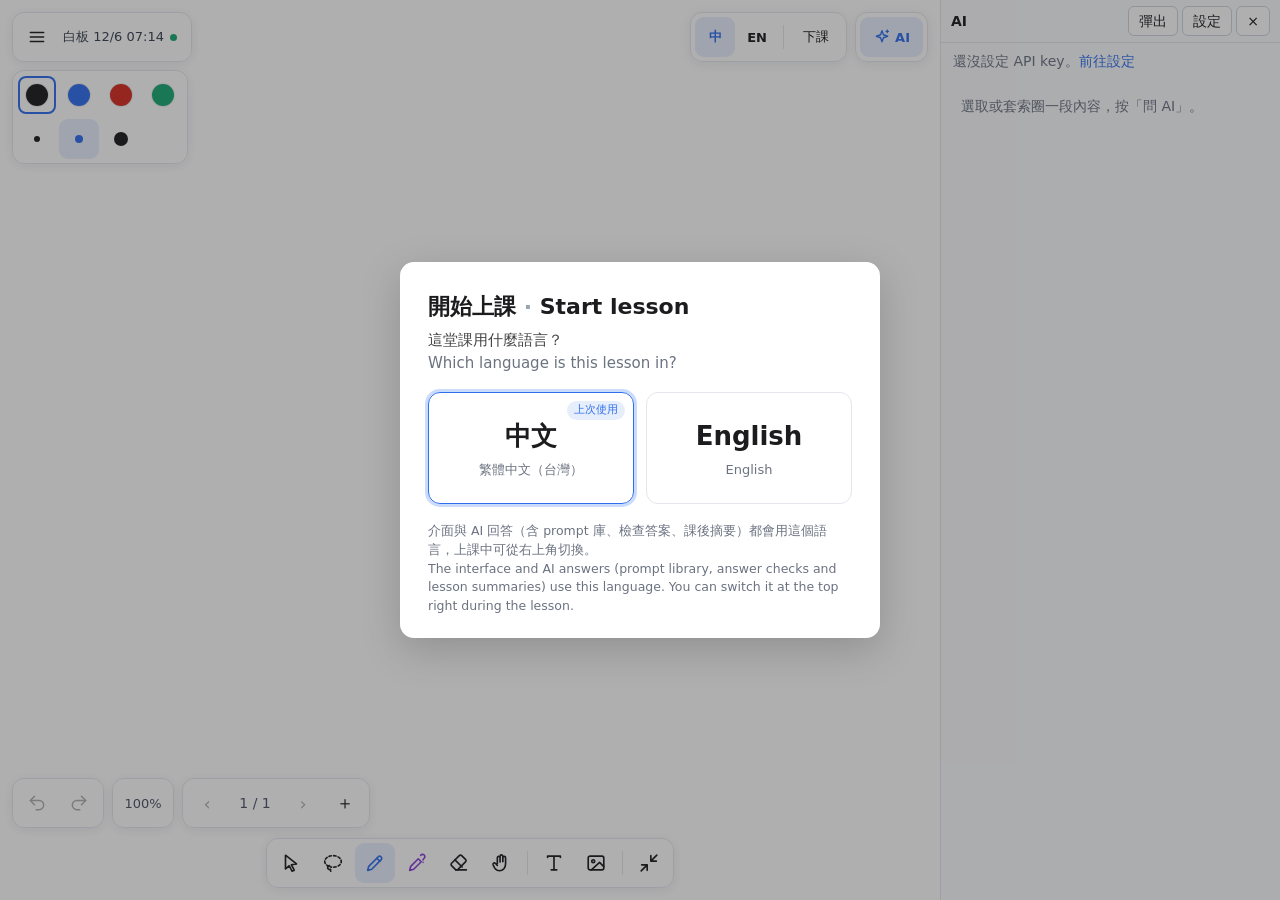
==== commit 73474e12: "Deploy TutorBoard (d22b5fc)" ====
--- a/tutorboard/index.html
+++ b/tutorboard/index.html
@@ -1,5 +1,5 @@
 <!doctype html>
-<html lang="zh-Hant">
+<html lang="zh-Hant-TW">
   <head>
     <meta charset="UTF-8" />
     <meta name="viewport" content="width=device-width, initial-scale=1, maximum-scale=1, user-scalable=no, viewport-fit=cover" />
@@ -9,9 +9,10 @@
     <link rel="icon" type="image/svg+xml" href="/tutorboard/favicon.svg" />
     <link rel="manifest" href="/tutorboard/manifest.webmanifest" />
     <title>TutorBoard</title>
-    <script type="module" crossorigin src="/tutorboard/assets/main-CL6RtgSb.js"></script>
+    <script type="module" crossorigin src="/tutorboard/assets/main-Bz8DQPyd.js"></script>
     <link rel="modulepreload" crossorigin href="/tutorboard/assets/pointer-bOBtX2ym.js">
-    <link rel="stylesheet" crossorigin href="/tutorboard/assets/main-D5IJKv42.css">
+    <link rel="modulepreload" crossorigin href="/tutorboard/assets/preload-helper-D8wZkntb.js">
+    <link rel="stylesheet" crossorigin href="/tutorboard/assets/main-By8PBFQ0.css">
   </head>
   <body>
     <div id="root"></div>
--- a/tutorboard/assets/main-By8PBFQ0.css
+++ b/tutorboard/assets/main-By8PBFQ0.css
@@ -0,0 +1 @@
+html,body,#root{color:#1c1c1e;-webkit-text-size-adjust:100%;background:#fff;height:100%;margin:0;font-family:-apple-system,system-ui,Noto Sans TC,sans-serif;overflow:hidden}*{box-sizing:border-box}@font-face{font-display:block;font-family:KaTeX_AMS;font-style:normal;font-weight:400;src:url(/tutorboard/assets/KaTeX_AMS-Regular-BQhdFMY1.woff2)format("woff2"),url(/tutorboard/assets/KaTeX_AMS-Regular-DMm9YOAa.woff)format("woff"),url(/tutorboard/assets/KaTeX_AMS-Regular-DRggAlZN.ttf)format("truetype")}@font-face{font-display:block;font-family:KaTeX_Caligraphic;font-style:normal;font-weight:700;src:url(/tutorboard/assets/KaTeX_Caligraphic-Bold-Dq_IR9rO.woff2)format("woff2"),url(/tutorboard/assets/KaTeX_Caligraphic-Bold-BEiXGLvX.woff)format("woff"),url(/tutorboard/assets/KaTeX_Caligraphic-Bold-ATXxdsX0.ttf)format("truetype")}@font-face{font-display:block;font-family:KaTeX_Caligraphic;font-style:normal;font-weight:400;src:url(/tutorboard/assets/KaTeX_Caligraphic-Regular-Di6jR-x-.woff2)format("woff2"),url(/tutorboard/assets/KaTeX_Caligraphic-Regular-CTRA-rTL.woff)format("woff"),url(/tutorboard/assets/KaTeX_Caligraphic-Regular-wX97UBjC.ttf)format("truetype")}@font-face{font-display:block;font-family:KaTeX_Fraktur;font-style:normal;font-weight:700;src:url(/tutorboard/assets/KaTeX_Fraktur-Bold-CL6g_b3V.woff2)format("woff2"),url(/tutorboard/assets/KaTeX_Fraktur-Bold-BsDP51OF.woff)format("woff"),url(/tutorboard/assets/KaTeX_Fraktur-Bold-BdnERNNW.ttf)format("truetype")}@font-face{font-display:block;font-family:KaTeX_Fraktur;font-style:normal;font-weight:400;src:url(/tutorboard/assets/KaTeX_Fraktur-Regular-CTYiF6lA.woff2)format("woff2"),url(/tutorboard/assets/KaTeX_Fraktur-Regular-Dxdc4cR9.woff)format("woff"),url(/tutorboard/assets/KaTeX_Fraktur-Regular-CB_wures.ttf)format("truetype")}@font-face{font-display:block;font-family:KaTeX_Main;font-style:normal;font-weight:700;src:url(/tutorboard/assets/KaTeX_Main-Bold-Cx986IdX.woff2)format("woff2"),url(/tutorboard/assets/KaTeX_Main-Bold-Jm3AIy58.woff)format("woff"),url(/tutorboard/assets/KaTeX_Main-Bold-waoOVXN0.ttf)format("truetype")}@font-face{font-display:block;font-family:KaTeX_Main;font-style:italic;font-weight:700;src:url(/tutorboard/assets/KaTeX_Main-BoldItalic-DxDJ3AOS.woff2)format("woff2"),url(/tutorboard/assets/KaTeX_Main-BoldItalic-SpSLRI95.woff)format("woff"),url(/tutorboard/assets/KaTeX_Main-BoldItalic-DzxPMmG6.ttf)format("truetype")}@font-face{font-display:block;font-family:KaTeX_Main;font-style:italic;font-weight:400;src:url(/tutorboard/assets/KaTeX_Main-Italic-NWA7e6Wa.woff2)format("woff2"),url(/tutorboard/assets/KaTeX_Main-Italic-BMLOBm91.woff)format("woff"),url(/tutorboard/assets/KaTeX_Main-Italic-3WenGoN9.ttf)format("truetype")}@font-face{font-display:block;font-family:KaTeX_Main;font-style:normal;font-weight:400;src:url(/tutorboard/assets/KaTeX_Main-Regular-B22Nviop.woff2)format("woff2"),url(/tutorboard/assets/KaTeX_Main-Regular-Dr94JaBh.woff)format("woff"),url(/tutorboard/assets/KaTeX_Main-Regular-ypZvNtVU.ttf)format("truetype")}@font-face{font-display:block;font-family:KaTeX_Math;font-style:italic;font-weight:700;src:url(/tutorboard/assets/KaTeX_Math-BoldItalic-CZnvNsCZ.woff2)format("woff2"),url(/tutorboard/assets/KaTeX_Math-BoldItalic-iY-2wyZ7.woff)format("woff"),url(/tutorboard/assets/KaTeX_Math-BoldItalic-B3XSjfu4.ttf)format("truetype")}@font-face{font-display:block;font-family:KaTeX_Math;font-style:italic;font-weight:400;src:url(/tutorboard/assets/KaTeX_Math-Italic-t53AETM-.woff2)format("woff2"),url(/tutorboard/assets/KaTeX_Math-Italic-DA0__PXp.woff)format("woff"),url(/tutorboard/assets/KaTeX_Math-Italic-flOr_0UB.ttf)format("truetype")}@font-face{font-display:block;font-family:KaTeX_SansSerif;font-style:normal;font-weight:700;src:url(/tutorboard/assets/KaTeX_SansSerif-Bold-D1sUS0GD.woff2)format("woff2"),url(/tutorboard/assets/KaTeX_SansSerif-Bold-DbIhKOiC.woff)format("woff"),url(/tutorboard/assets/KaTeX_SansSerif-Bold-CFMepnvq.ttf)format("truetype")}@font-face{font-display:block;font-family:KaTeX_SansSerif;font-style:italic;font-weight:400;src:url(/tutorboard/assets/KaTeX_SansSerif-Italic-C3H0VqGB.woff2)format("woff2"),url(/tutorboard/assets/KaTeX_SansSerif-Italic-DN2j7dab.woff)format("woff"),url(/tutorboard/assets/KaTeX_SansSerif-Italic-YYjJ1zSn.ttf)format("truetype")}@font-face{font-display:block;font-family:KaTeX_SansSerif;font-style:normal;font-weight:400;src:url(/tutorboard/assets/KaTeX_SansSerif-Regular-DDBCnlJ7.woff2)format("woff2"),url(/tutorboard/assets/KaTeX_SansSerif-Regular-CS6fqUqJ.woff)format("woff"),url(/tutorboard/assets/KaTeX_SansSerif-Regular-BNo7hRIc.ttf)format("truetype")}@font-face{font-display:block;font-family:KaTeX_Script;font-style:normal;font-weight:400;src:url(/tutorboard/assets/KaTeX_Script-Regular-D3wIWfF6.woff2)format("woff2"),url(/tutorboard/assets/KaTeX_Script-Regular-D5yQViql.woff)format("woff"),url(/tutorboard/assets/KaTeX_Script-Regular-C5JkGWo-.ttf)format("truetype")}@font-face{font-display:block;font-family:KaTeX_Size1;font-style:normal;font-weight:400;src:url(/tutorboard/assets/KaTeX_Size1-Regular-mCD8mA8B.woff2)format("woff2"),url(/tutorboard/assets/KaTeX_Size1-Regular-C195tn64.woff)format("woff"),url(/tutorboard/assets/KaTeX_Size1-Regular-Dbsnue_I.ttf)format("truetype")}@font-face{font-display:block;font-family:KaTeX_Size2;font-style:normal;font-weight:400;src:url(/tutorboard/assets/KaTeX_Size2-Regular-Dy4dx90m.woff2)format("woff2"),url(/tutorboard/assets/KaTeX_Size2-Regular-oD1tc_U0.woff)format("woff"),url(/tutorboard/assets/KaTeX_Size2-Regular-B7gKUWhC.ttf)format("truetype")}@font-face{font-display:block;font-family:KaTeX_Size3;font-style:normal;font-weight:400;src:url([data-uri])format("woff2"),url(/tutorboard/assets/KaTeX_Size3-Regular-CTq5MqoE.woff)format("woff"),url(/tutorboard/assets/KaTeX_Size3-Regular-DgpXs0kz.ttf)format("truetype")}@font-face{font-display:block;font-family:KaTeX_Size4;font-style:normal;font-weight:400;src:url(/tutorboard/assets/KaTeX_Size4-Regular-Dl5lxZxV.woff2)format("woff2"),url(/tutorboard/assets/KaTeX_Size4-Regular-BF-4gkZK.woff)format("woff"),url(/tutorboard/assets/KaTeX_Size4-Regular-DWFBv043.ttf)format("truetype")}@font-face{font-display:block;font-family:KaTeX_Typewriter;font-style:normal;font-weight:400;src:url(/tutorboard/assets/KaTeX_Typewriter-Regular-CO6r4hn1.woff2)format("woff2"),url(/tutorboard/assets/KaTeX_Typewriter-Regular-C0xS9mPB.woff)format("woff"),url(/tutorboard/assets/KaTeX_Typewriter-Regular-D3Ib7_Hf.ttf)format("truetype")}.katex{text-indent:0;text-rendering:auto;font:1.21em/1.2 KaTeX_Main,math,Times New Roman,serif;position:relative}.katex *{border-color:currentColor;-ms-high-contrast-adjust:none!important}.katex .katex-version:after{content:"0.19.1"}.katex .katex-mathml{clip-path:inset(50%);border:0;width:1px;height:1px;padding:0;position:absolute;overflow:hidden}.katex .katex-html>.katex-newline{display:block}.katex .katex-base{white-space:nowrap;width:min-content;position:relative}.katex .katex-base,.katex .katex-strut{display:inline-block}.katex .textbf{font-weight:700}.katex .textit{font-style:italic}.katex .textrm{font-family:KaTeX_Main}.katex .textsf{font-family:KaTeX_SansSerif}.katex .texttt{font-family:KaTeX_Typewriter}.katex .mathnormal{font-family:KaTeX_Math;font-style:italic}.katex .mathit{font-family:KaTeX_Main;font-style:italic}.katex .mathrm{font-style:normal}.katex .mathbf{font-family:KaTeX_Main;font-weight:700}.katex .boldsymbol{font-family:KaTeX_Math;font-style:italic;font-weight:700}.katex .amsrm,.katex .mathbb,.katex .textbb{font-family:KaTeX_AMS}.katex .mathcal{font-family:KaTeX_Caligraphic}.katex .mathfrak,.katex .textfrak{font-family:KaTeX_Fraktur}.katex .mathboldfrak,.katex .textboldfrak{font-family:KaTeX_Fraktur;font-weight:700}.katex .mathtt{font-family:KaTeX_Typewriter}.katex .mathscr,.katex .textscr{font-family:KaTeX_Script}.katex .mathsf,.katex .textsf{font-family:KaTeX_SansSerif}.katex .mathboldsf,.katex .textboldsf{font-family:KaTeX_SansSerif;font-weight:700}.katex .mathitsf,.katex .mathsfit,.katex .textitsf{font-family:KaTeX_SansSerif;font-style:italic}.katex .mainrm{font-family:KaTeX_Main;font-style:normal}.katex .vlist-t{border-collapse:collapse;table-layout:fixed;display:inline-table}.katex .vlist-r{display:table-row}.katex .vlist{vertical-align:bottom;display:table-cell;position:relative}.katex .vlist>span{height:0;display:block;position:relative}.katex .vlist>span>span{display:inline-block}.katex .vlist>span>.pstrut{width:0;overflow:hidden}.katex .vlist-t2{margin-right:-2px}.katex .vlist-s{vertical-align:bottom;width:2px;min-width:2px;font-size:1px;display:table-cell}.katex .katex-vbox{flex-direction:column;align-items:baseline;display:inline-flex}.katex .katex-thinbox{flex-direction:row;width:0;max-width:0;display:inline-flex}.katex .msupsub{text-align:left}.katex .mfrac>span>span{text-align:center}.katex .mfrac .frac-line{border-bottom-style:solid;width:100%;display:inline-block}.katex .katex-hdashline,.katex .katex-hline,.katex .katex-overline .overline-line,.katex .katex-rule,.katex .katex-underline .underline-line,.katex .mfrac .frac-line{min-height:1px}.katex .mspace{display:inline-block}.katex .katex-smash{line-height:0;display:inline}.katex .clap,.katex .llap,.katex .rlap{width:0;position:relative}.katex .clap>.katex-inner,.katex .llap>.katex-inner,.katex .rlap>.katex-inner{position:absolute}.katex .clap>.katex-fix,.katex .llap>.katex-fix,.katex .rlap>.katex-fix{display:inline-block}.katex .llap>.katex-inner{right:0}.katex .clap>.katex-inner,.katex .rlap>.katex-inner{left:0}.katex .clap>.katex-inner>span{margin-left:-50%;margin-right:50%}.katex .katex-rule{border:0 solid;display:inline-block;position:relative}.katex .katex-hline,.katex .katex-overline .overline-line,.katex .katex-underline .underline-line{border-bottom-style:solid;width:100%;display:inline-block}.katex .katex-hdashline{border-bottom-style:dashed;width:100%;display:inline-block}.katex .sqrt>.katex-root{margin-left:.277778em;margin-right:-.555556em}.katex .fontsize-ensurer.reset-size1.size1,.katex .katex-sizing.reset-size1.size1{font-size:1em}.katex .fontsize-ensurer.reset-size1.size2,.katex .katex-sizing.reset-size1.size2{font-size:1.2em}.katex .fontsize-ensurer.reset-size1.size3,.katex .katex-sizing.reset-size1.size3{font-size:1.4em}.katex .fontsize-ensurer.reset-size1.size4,.katex .katex-sizing.reset-size1.size4{font-size:1.6em}.katex .fontsize-ensurer.reset-size1.size5,.katex .katex-sizing.reset-size1.size5{font-size:1.8em}.katex .fontsize-ensurer.reset-size1.size6,.katex .katex-sizing.reset-size1.size6{font-size:2em}.katex .fontsize-ensurer.reset-size1.size7,.katex .katex-sizing.reset-size1.size7{font-size:2.4em}.katex .fontsize-ensurer.reset-size1.size8,.katex .katex-sizing.reset-size1.size8{font-size:2.88em}.katex .fontsize-ensurer.reset-size1.size9,.katex .katex-sizing.reset-size1.size9{font-size:3.456em}.katex .fontsize-ensurer.reset-size1.size10,.katex .katex-sizing.reset-size1.size10{font-size:4.148em}.katex .fontsize-ensurer.reset-size1.size11,.katex .katex-sizing.reset-size1.size11{font-size:4.976em}.katex .fontsize-ensurer.reset-size2.size1,.katex .katex-sizing.reset-size2.size1{font-size:.833333em}.katex .fontsize-ensurer.reset-size2.size2,.katex .katex-sizing.reset-size2.size2{font-size:1em}.katex .fontsize-ensurer.reset-size2.size3,.katex .katex-sizing.reset-size2.size3{font-size:1.16667em}.katex .fontsize-ensurer.reset-size2.size4,.katex .katex-sizing.reset-size2.size4{font-size:1.33333em}.katex .fontsize-ensurer.reset-size2.size5,.katex .katex-sizing.reset-size2.size5{font-size:1.5em}.katex .fontsize-ensurer.reset-size2.size6,.katex .katex-sizing.reset-size2.size6{font-size:1.66667em}.katex .fontsize-ensurer.reset-size2.size7,.katex .katex-sizing.reset-size2.size7{font-size:2em}.katex .fontsize-ensurer.reset-size2.size8,.katex .katex-sizing.reset-size2.size8{font-size:2.4em}.katex .fontsize-ensurer.reset-size2.size9,.katex .katex-sizing.reset-size2.size9{font-size:2.88em}.katex .fontsize-ensurer.reset-size2.size10,.katex .katex-sizing.reset-size2.size10{font-size:3.45667em}.katex .fontsize-ensurer.reset-size2.size11,.katex .katex-sizing.reset-size2.size11{font-size:4.14667em}.katex .fontsize-ensurer.reset-size3.size1,.katex .katex-sizing.reset-size3.size1{font-size:.714286em}.katex .fontsize-ensurer.reset-size3.size2,.katex .katex-sizing.reset-size3.size2{font-size:.857143em}.katex .fontsize-ensurer.reset-size3.size3,.katex .katex-sizing.reset-size3.size3{font-size:1em}.katex .fontsize-ensurer.reset-size3.size4,.katex .katex-sizing.reset-size3.size4{font-size:1.14286em}.katex .fontsize-ensurer.reset-size3.size5,.katex .katex-sizing.reset-size3.size5{font-size:1.28571em}.katex .fontsize-ensurer.reset-size3.size6,.katex .katex-sizing.reset-size3.size6{font-size:1.42857em}.katex .fontsize-ensurer.reset-size3.size7,.katex .katex-sizing.reset-size3.size7{font-size:1.71429em}.katex .fontsize-ensurer.reset-size3.size8,.katex .katex-sizing.reset-size3.size8{font-size:2.05714em}.katex .fontsize-ensurer.reset-size3.size9,.katex .katex-sizing.reset-size3.size9{font-size:2.46857em}.katex .fontsize-ensurer.reset-size3.size10,.katex .katex-sizing.reset-size3.size10{font-size:2.96286em}.katex .fontsize-ensurer.reset-size3.size11,.katex .katex-sizing.reset-size3.size11{font-size:3.55429em}.katex .fontsize-ensurer.reset-size4.size1,.katex .katex-sizing.reset-size4.size1{font-size:.625em}.katex .fontsize-ensurer.reset-size4.size2,.katex .katex-sizing.reset-size4.size2{font-size:.75em}.katex .fontsize-ensurer.reset-size4.size3,.katex .katex-sizing.reset-size4.size3{font-size:.875em}.katex .fontsize-ensurer.reset-size4.size4,.katex .katex-sizing.reset-size4.size4{font-size:1em}.katex .fontsize-ensurer.reset-size4.size5,.katex .katex-sizing.reset-size4.size5{font-size:1.125em}.katex .fontsize-ensurer.reset-size4.size6,.katex .katex-sizing.reset-size4.size6{font-size:1.25em}.katex .fontsize-ensurer.reset-size4.size7,.katex .katex-sizing.reset-size4.size7{font-size:1.5em}.katex .fontsize-ensurer.reset-size4.size8,.katex .katex-sizing.reset-size4.size8{font-size:1.8em}.katex .fontsize-ensurer.reset-size4.size9,.katex .katex-sizing.reset-size4.size9{font-size:2.16em}.katex .fontsize-ensurer.reset-size4.size10,.katex .katex-sizing.reset-size4.size10{font-size:2.5925em}.katex .fontsize-ensurer.reset-size4.size11,.katex .katex-sizing.reset-size4.size11{font-size:3.11em}.katex .fontsize-ensurer.reset-size5.size1,.katex .katex-sizing.reset-size5.size1{font-size:.555556em}.katex .fontsize-ensurer.reset-size5.size2,.katex .katex-sizing.reset-size5.size2{font-size:.666667em}.katex .fontsize-ensurer.reset-size5.size3,.katex .katex-sizing.reset-size5.size3{font-size:.777778em}.katex .fontsize-ensurer.reset-size5.size4,.katex .katex-sizing.reset-size5.size4{font-size:.888889em}.katex .fontsize-ensurer.reset-size5.size5,.katex .katex-sizing.reset-size5.size5{font-size:1em}.katex .fontsize-ensurer.reset-size5.size6,.katex .katex-sizing.reset-size5.size6{font-size:1.11111em}.katex .fontsize-ensurer.reset-size5.size7,.katex .katex-sizing.reset-size5.size7{font-size:1.33333em}.katex .fontsize-ensurer.reset-size5.size8,.katex .katex-sizing.reset-size5.size8{font-size:1.6em}.katex .fontsize-ensurer.reset-size5.size9,.katex .katex-sizing.reset-size5.size9{font-size:1.92em}.katex .fontsize-ensurer.reset-size5.size10,.katex .katex-sizing.reset-size5.size10{font-size:2.30444em}.katex .fontsize-ensurer.reset-size5.size11,.katex .katex-sizing.reset-size5.size11{font-size:2.76444em}.katex .fontsize-ensurer.reset-size6.size1,.katex .katex-sizing.reset-size6.size1{font-size:.5em}.katex .fontsize-ensurer.reset-size6.size2,.katex .katex-sizing.reset-size6.size2{font-size:.6em}.katex .fontsize-ensurer.reset-size6.size3,.katex .katex-sizing.reset-size6.size3{font-size:.7em}.katex .fontsize-ensurer.reset-size6.size4,.katex .katex-sizing.reset-size6.size4{font-size:.8em}.katex .fontsize-ensurer.reset-size6.size5,.katex .katex-sizing.reset-size6.size5{font-size:.9em}.katex .fontsize-ensurer.reset-size6.size6,.katex .katex-sizing.reset-size6.size6{font-size:1em}.katex .fontsize-ensurer.reset-size6.size7,.katex .katex-sizing.reset-size6.size7{font-size:1.2em}.katex .fontsize-ensurer.reset-size6.size8,.katex .katex-sizing.reset-size6.size8{font-size:1.44em}.katex .fontsize-ensurer.reset-size6.size9,.katex .katex-sizing.reset-size6.size9{font-size:1.728em}.katex .fontsize-ensurer.reset-size6.size10,.katex .katex-sizing.reset-size6.size10{font-size:2.074em}.katex .fontsize-ensurer.reset-size6.size11,.katex .katex-sizing.reset-size6.size11{font-size:2.488em}.katex .fontsize-ensurer.reset-size7.size1,.katex .katex-sizing.reset-size7.size1{font-size:.416667em}.katex .fontsize-ensurer.reset-size7.size2,.katex .katex-sizing.reset-size7.size2{font-size:.5em}.katex .fontsize-ensurer.reset-size7.size3,.katex .katex-sizing.reset-size7.size3{font-size:.583333em}.katex .fontsize-ensurer.reset-size7.size4,.katex .katex-sizing.reset-size7.size4{font-size:.666667em}.katex .fontsize-ensurer.reset-size7.size5,.katex .katex-sizing.reset-size7.size5{font-size:.75em}.katex .fontsize-ensurer.reset-size7.size6,.katex .katex-sizing.reset-size7.size6{font-size:.833333em}.katex .fontsize-ensurer.reset-size7.size7,.katex .katex-sizing.reset-size7.size7{font-size:1em}.katex .fontsize-ensurer.reset-size7.size8,.katex .katex-sizing.reset-size7.size8{font-size:1.2em}.katex .fontsize-ensurer.reset-size7.size9,.katex .katex-sizing.reset-size7.size9{font-size:1.44em}.katex .fontsize-ensurer.reset-size7.size10,.katex .katex-sizing.reset-size7.size10{font-size:1.72833em}.katex .fontsize-ensurer.reset-size7.size11,.katex .katex-sizing.reset-size7.size11{font-size:2.07333em}.katex .fontsize-ensurer.reset-size8.size1,.katex .katex-sizing.reset-size8.size1{font-size:.347222em}.katex .fontsize-ensurer.reset-size8.size2,.katex .katex-sizing.reset-size8.size2{font-size:.416667em}.katex .fontsize-ensurer.reset-size8.size3,.katex .katex-sizing.reset-size8.size3{font-size:.486111em}.katex .fontsize-ensurer.reset-size8.size4,.katex .katex-sizing.reset-size8.size4{font-size:.555556em}.katex .fontsize-ensurer.reset-size8.size5,.katex .katex-sizing.reset-size8.size5{font-size:.625em}.katex .fontsize-ensurer.reset-size8.size6,.katex .katex-sizing.reset-size8.size6{font-size:.694444em}.katex .fontsize-ensurer.reset-size8.size7,.katex .katex-sizing.reset-size8.size7{font-size:.833333em}.katex .fontsize-ensurer.reset-size8.size8,.katex .katex-sizing.reset-size8.size8{font-size:1em}.katex .fontsize-ensurer.reset-size8.size9,.katex .katex-sizing.reset-size8.size9{font-size:1.2em}.katex .fontsize-ensurer.reset-size8.size10,.katex .katex-sizing.reset-size8.size10{font-size:1.44028em}.katex .fontsize-ensurer.reset-size8.size11,.katex .katex-sizing.reset-size8.size11{font-size:1.72778em}.katex .fontsize-ensurer.reset-size9.size1,.katex .katex-sizing.reset-size9.size1{font-size:.289352em}.katex .fontsize-ensurer.reset-size9.size2,.katex .katex-sizing.reset-size9.size2{font-size:.347222em}.katex .fontsize-ensurer.reset-size9.size3,.katex .katex-sizing.reset-size9.size3{font-size:.405093em}.katex .fontsize-ensurer.reset-size9.size4,.katex .katex-sizing.reset-size9.size4{font-size:.462963em}.katex .fontsize-ensurer.reset-size9.size5,.katex .katex-sizing.reset-size9.size5{font-size:.520833em}.katex .fontsize-ensurer.reset-size9.size6,.katex .katex-sizing.reset-size9.size6{font-size:.578704em}.katex .fontsize-ensurer.reset-size9.size7,.katex .katex-sizing.reset-size9.size7{font-size:.694444em}.katex .fontsize-ensurer.reset-size9.size8,.katex .katex-sizing.reset-size9.size8{font-size:.833333em}.katex .fontsize-ensurer.reset-size9.size9,.katex .katex-sizing.reset-size9.size9{font-size:1em}.katex .fontsize-ensurer.reset-size9.size10,.katex .katex-sizing.reset-size9.size10{font-size:1.20023em}.katex .fontsize-ensurer.reset-size9.size11,.katex .katex-sizing.reset-size9.size11{font-size:1.43981em}.katex .fontsize-ensurer.reset-size10.size1,.katex .katex-sizing.reset-size10.size1{font-size:.24108em}.katex .fontsize-ensurer.reset-size10.size2,.katex .katex-sizing.reset-size10.size2{font-size:.289296em}.katex .fontsize-ensurer.reset-size10.size3,.katex .katex-sizing.reset-size10.size3{font-size:.337512em}.katex .fontsize-ensurer.reset-size10.size4,.katex .katex-sizing.reset-size10.size4{font-size:.385728em}.katex .fontsize-ensurer.reset-size10.size5,.katex .katex-sizing.reset-size10.size5{font-size:.433944em}.katex .fontsize-ensurer.reset-size10.size6,.katex .katex-sizing.reset-size10.size6{font-size:.48216em}.katex .fontsize-ensurer.reset-size10.size7,.katex .katex-sizing.reset-size10.size7{font-size:.578592em}.katex .fontsize-ensurer.reset-size10.size8,.katex .katex-sizing.reset-size10.size8{font-size:.694311em}.katex .fontsize-ensurer.reset-size10.size9,.katex .katex-sizing.reset-size10.size9{font-size:.833173em}.katex .fontsize-ensurer.reset-size10.size10,.katex .katex-sizing.reset-size10.size10{font-size:1em}.katex .fontsize-ensurer.reset-size10.size11,.katex .katex-sizing.reset-size10.size11{font-size:1.19961em}.katex .fontsize-ensurer.reset-size11.size1,.katex .katex-sizing.reset-size11.size1{font-size:.200965em}.katex .fontsize-ensurer.reset-size11.size2,.katex .katex-sizing.reset-size11.size2{font-size:.241158em}.katex .fontsize-ensurer.reset-size11.size3,.katex .katex-sizing.reset-size11.size3{font-size:.281351em}.katex .fontsize-ensurer.reset-size11.size4,.katex .katex-sizing.reset-size11.size4{font-size:.321543em}.katex .fontsize-ensurer.reset-size11.size5,.katex .katex-sizing.reset-size11.size5{font-size:.361736em}.katex .fontsize-ensurer.reset-size11.size6,.katex .katex-sizing.reset-size11.size6{font-size:.401929em}.katex .fontsize-ensurer.reset-size11.size7,.katex .katex-sizing.reset-size11.size7{font-size:.482315em}.katex .fontsize-ensurer.reset-size11.size8,.katex .katex-sizing.reset-size11.size8{font-size:.578778em}.katex .fontsize-ensurer.reset-size11.size9,.katex .katex-sizing.reset-size11.size9{font-size:.694534em}.katex .fontsize-ensurer.reset-size11.size10,.katex .katex-sizing.reset-size11.size10{font-size:.833601em}.katex .fontsize-ensurer.reset-size11.size11,.katex .katex-sizing.reset-size11.size11{font-size:1em}.katex .delimsizing.size1{font-family:KaTeX_Size1}.katex .delimsizing.size2{font-family:KaTeX_Size2}.katex .delimsizing.size3{font-family:KaTeX_Size3}.katex .delimsizing.size4{font-family:KaTeX_Size4}.katex .delimsizing.mult .delim-size1>span{font-family:KaTeX_Size1}.katex .delimsizing.mult .delim-size4>span{font-family:KaTeX_Size4}.katex .nulldelimiter{width:.12em;display:inline-block}.katex .delimcenter,.katex .op-symbol{position:relative}.katex .op-symbol.small-op{font-family:KaTeX_Size1}.katex .op-symbol.large-op{font-family:KaTeX_Size2}.katex .katex-accent>.vlist-t,.katex .op-limits>.vlist-t{text-align:center}.katex .katex-accent .accent-body{position:relative}.katex .katex-accent .accent-body:not(.accent-full){width:0}.katex .katex-overlay{display:block}.katex .mtable .vertical-separator{min-width:1px;display:inline-block}.katex .mtable .arraycolsep{display:inline-block}.katex .mtable .col-align-c>.vlist-t{text-align:center}.katex .mtable .col-align-l>.vlist-t{text-align:left}.katex .mtable .col-align-r>.vlist-t{text-align:right}.katex .svg-align{text-align:left}.katex svg{fill:currentColor;stroke:currentColor;height:inherit;width:100%;display:block;position:absolute}.katex svg path{stroke:none}.katex svg{fill-rule:nonzero;fill-opacity:1;stroke-width:1px;stroke-linecap:butt;stroke-linejoin:miter;stroke-miterlimit:4;stroke-dasharray:none;stroke-dashoffset:0;stroke-opacity:1}.katex img{border-style:none;min-width:0;max-width:none;min-height:0;max-height:none}.katex .katex-stretchy{width:100%;display:block;position:relative;overflow:hidden}.katex .katex-stretchy:after,.katex .katex-stretchy:before{content:""}.katex .hide-tail{width:100%;position:relative;overflow:hidden}.katex .halfarrow-left{width:50.2%;position:absolute;left:0;overflow:hidden}.katex .halfarrow-right{width:50.2%;position:absolute;right:0;overflow:hidden}.katex .brace-left{width:25.1%;position:absolute;left:0;overflow:hidden}.katex .brace-center{width:50%;position:absolute;left:25%;overflow:hidden}.katex .brace-right{width:25.1%;position:absolute;right:0;overflow:hidden}.katex .x-arrow-pad{padding:0 .5em}.katex .cd-arrow-pad{padding:0 .55556em 0 .27778em}.katex .mover,.katex .munder,.katex .x-arrow{text-align:center}.katex .boxpad{padding:0 .3em}.katex .fbox,.katex .fcolorbox{box-sizing:border-box;border:.04em solid}.katex .cancel-pad{padding:0 .2em}.katex .cancel-lap{margin-left:-.2em;margin-right:-.2em}.katex .katex-sout{border-bottom-style:solid;border-bottom-width:.08em}.katex .angl{box-sizing:border-box;border-top:.049em solid;border-right:.049em solid;margin-right:.03889em}.katex .anglpad{padding:0 .03889em}.katex .reflectbox{display:inline-block;transform:scaleX(-1)}.katex .eqn-num:before{content:"(" counter(katexEqnNo) ")";counter-increment:katexEqnNo}.katex .mml-eqn-num:before{content:"(" counter(mmlEqnNo) ")";counter-increment:mmlEqnNo}.katex .mtr-glue{width:50%}.katex .cd-vert-arrow{display:inline-block;position:relative}.katex .cd-label-left{text-align:left;display:inline-block;position:absolute;right:calc(50% + .3em)}.katex .cd-label-right{text-align:right;display:inline-block;position:absolute;left:calc(50% + .3em)}.katex-display{text-align:center;margin:1em 0;display:block}.katex-display>.katex{text-align:center;white-space:nowrap;display:block}.katex-display>.katex>.katex-html{display:block;position:relative}.katex-display>.katex>.katex-html>.katex-tag{position:absolute;right:0}.katex-display.leqno>.katex>.katex-html>.katex-tag{left:0;right:auto}.katex-display.fleqn>.katex{text-align:left;padding-left:2em}body{counter-reset:katexEqnNo mmlEqnNo}.board{touch-action:none;-webkit-user-select:none;user-select:none;-webkit-touch-callout:none;background:#fff;outline:none;width:100%;height:100%;position:relative;overflow:hidden}.board-layer{pointer-events:none;position:absolute;top:0;left:0}.cards-layer{transform-origin:0 0;pointer-events:none;position:absolute;top:0;left:0}.card{box-sizing:border-box;color:#1c1c1e;white-space:pre-wrap;word-break:break-word;background:#fff;border:1px solid #e3e6ec;border-left:3px solid #2f6fed;border-radius:6px;min-height:28px;padding:8px 10px;font:15px/1.5 -apple-system,system-ui,Noto Sans TC,sans-serif;position:absolute}.card-ai{background:#fff8f1}.card-selected{box-shadow:0 0 0 1.5px #2f6fed}.card-editing{pointer-events:auto}.card-placeholder{color:#9aa3b2}.card-editor{resize:vertical;width:100%;min-height:60px;font:inherit;color:inherit;background:0 0;border:none;outline:none;margin:0;padding:0}.card-md{white-space:normal}.card-md>:first-child{margin-top:0}.card-md>:last-child{margin-bottom:0}.card-md p,.card-md ul,.card-md ol,.card-md pre{margin:.4em 0}.card-md h1,.card-md h2,.card-md h3{margin:.4em 0 .2em;font-size:1.15em}.card-md ul,.card-md ol{padding-left:1.4em}.card-md pre{white-space:pre;background:#f3f4f7;border-radius:4px;padding:6px 8px;overflow-x:auto}.card-md code{font:13px ui-monospace,Menlo,Consolas,monospace}.card-md .katex-display{margin:.4em 0;overflow:auto hidden}.math-pending{color:#6b7280;font:.92em ui-monospace,Menlo,Consolas,monospace}.card-md a{pointer-events:auto}.card-status{color:#f08c2e;margin-bottom:4px;font-size:12px}.card-status.stale{color:#d62d20}.selection-bar{z-index:5;touch-action:manipulation;background:#fff;border:1px solid #e3e6ec;border-radius:8px;align-items:center;gap:4px;padding:4px;font:13px -apple-system,system-ui,sans-serif;display:flex;position:absolute;box-shadow:0 2px 10px #00000014}.selection-bar button,.panel button,.dialog button{color:#1c1c1e;cursor:pointer;height:30px;font:inherit;background:#fff;border:1px solid #d0d4dc;border-radius:6px;padding:0 10px}.selection-bar button:disabled,.panel button:disabled,.dialog button:disabled{opacity:.4;cursor:default}.selection-bar button.primary,.panel button.primary,.dialog button.primary{color:#fff;background:#2f6fed;border-color:#2f6fed}.selection-bar .hint{color:#6b7280;padding:0 6px}.selection-bar .hint.stale{color:#d62d20}.menu-anchor{position:relative}.menu{background:#fff;border:1px solid #e3e6ec;border-radius:8px;flex-direction:column;gap:2px;min-width:220px;padding:4px;display:flex;position:absolute;top:36px;left:0;box-shadow:0 4px 16px #0000001f}.menu>button{text-align:left;justify-content:space-between;align-items:center;display:flex;border:none!important}.menu>button:hover{background:#f1f3f7!important}.menu .tag{color:#6b7280;border:1px solid #d0d4dc;border-radius:4px;padding:0 4px;font-size:11px}.custom-prompt{border-top:1px solid #eef0f4;gap:4px;padding-top:4px;display:flex}.custom-prompt input{min-width:0;height:28px;font:inherit;border:1px solid #d0d4dc;border-radius:6px;flex:1;padding:0 6px}.app-board{container-type:inline-size}.island{color:#1c1c1e;-webkit-user-select:none;user-select:none;touch-action:manipulation;background:#fffffff5;border:1px solid #e3e6ec;border-radius:12px;align-items:center;gap:2px;padding:4px;font:13px -apple-system,system-ui,Noto Sans TC,sans-serif;display:flex;box-shadow:0 2px 12px #0f172a14}.island button{color:#1c1c1e;width:40px;height:40px;font:inherit;cursor:pointer;background:0 0;border:1px solid #0000;border-radius:9px;flex:none;justify-content:center;align-items:center;padding:0;display:inline-flex}@media (pointer:coarse){.island button{width:44px;height:44px}}@media (hover:hover){.island button:hover:not(:disabled){background:#f1f3f7}}.island button.active,.island button.active:hover{color:#2f6fed;background:#e6eefc}.island button.question{color:#8c40d9}.island button.question.active{color:#8c40d9;background:#efe3fb}.island button:disabled{opacity:.35;cursor:default}.island .sep{background:#e3e6ec;flex:none;width:1px;height:24px;margin:0 4px}.main-toolbar{z-index:6;left:50%;bottom:calc(12px + env(safe-area-inset-bottom));position:absolute;transform:translate(-50%)}.corner-bl{z-index:6;left:calc(12px + env(safe-area-inset-left));bottom:calc(12px + env(safe-area-inset-bottom));gap:8px;display:flex;position:absolute}.zoom-island .zoom-label{color:#4b5563;font-variant-numeric:tabular-nums;width:auto;min-width:52px;padding:0 6px}.zoom-island .zoom-step{font-size:18px}.zoom-menu-wrap{display:flex;position:relative}.zoom-menu{flex-direction:column;align-items:stretch;min-width:190px;padding:6px;position:absolute;bottom:calc(100% + 10px);left:0}.zoom-menu button{text-align:left;justify-content:space-between;gap:16px;width:auto;height:40px;padding:0 10px}.zoom-menu .menu-hint{color:#9aa3b2;font-size:12px}.page-bar{position:relative}.page-bar>button{font-size:18px}.page-bar .page-label{color:#4b5563;font-variant-numeric:tabular-nums;width:auto;min-width:52px;padding:0 6px;font-size:14px}.page-menu{flex-direction:column;align-items:stretch;width:min(400px,100vw - 24px);padding:6px;position:absolute;bottom:calc(100% + 10px);left:0}.page-list{flex-direction:column;gap:2px;max-height:min(50vh,420px);display:flex;overflow-y:auto}.page-row{border-radius:8px;align-items:center;gap:2px;display:flex}.page-row.current{background:#eef3fd}.page-menu .page-go{text-align:left;flex:1;justify-content:flex-start;gap:8px;width:auto;min-width:0;height:40px;padding:0 8px}.page-menu .page-num{color:#9aa3b2;font-variant-numeric:tabular-nums;min-width:1.4em}.page-thumb{background:#fff;border:1px solid #e3e6ec;border-radius:4px;flex:none;justify-content:center;align-items:center;width:56px;height:36px;display:flex;overflow:hidden}.page-thumb img{max-width:100%;max-height:100%}.page-menu .page-go{height:48px}.page-menu .page-text{flex-direction:column;flex:1;gap:2px;min-width:0;display:flex}.page-menu .page-name,.page-menu .page-text .menu-hint{text-overflow:ellipsis;white-space:nowrap;overflow:hidden}.page-menu .page-act{color:#4b5563;flex:none;width:30px;height:32px;font-size:14px}.page-menu .menu-hint{color:#9aa3b2;font-size:12px}.page-menu .page-add{border-top:1px solid #eef0f4;border-radius:0 0 8px 8px;justify-content:flex-start;width:auto;height:40px;margin-top:4px;padding:0 10px}.page-hint{z-index:4;left:50%;bottom:calc(12px + 52px + 8px + env(safe-area-inset-bottom));box-sizing:border-box;color:#344054;border-radius:999px;gap:6px;width:max-content;max-width:calc(100% - 24px);padding:4px 4px 4px 16px;font-size:14px;position:absolute;transform:translate(-50%)}.page-hint-text{min-width:0}.page-hint button{color:#4b5563;border-radius:999px;width:auto;padding:0 14px;font-weight:600}.page-hint .page-hint-new{color:#fff;background:#2f6fed}@media (hover:hover){.page-hint .page-hint-new:hover:not(:disabled){background:#2a62d4}}@media (pointer:coarse){.page-hint{bottom:calc(12px + 56px + 8px + env(safe-area-inset-bottom))}}.page-hint.page-hint-focus{bottom:calc(12px + env(safe-area-inset-bottom))}.app-board:has(.page-menu,.zoom-menu) .page-hint{visibility:hidden}.corner-tl{z-index:8;left:calc(12px + env(safe-area-inset-left));top:calc(12px + env(safe-area-inset-top));flex-direction:column;align-items:flex-start;gap:8px;display:flex;position:absolute}.corner-tl .board-title{padding:0 10px 0 4px}.app-menu{flex-direction:column;align-items:stretch;min-width:220px;padding:6px}.app-menu button{text-align:left;justify-content:space-between;gap:16px;width:auto;height:40px;padding:0 10px}.app-menu .menu-hint{color:#9aa3b2;font-size:12px}.corner-tr{z-index:6;right:calc(12px + env(safe-area-inset-right));top:calc(12px + env(safe-area-inset-top));align-items:flex-start;gap:8px;display:flex;position:absolute}.corner-tr button{gap:4px;width:auto;padding:0 12px;font-weight:600}.corner-tr .running-dot{background:#f08c2e;border-radius:50%;width:7px;height:7px}.style-panel{z-index:6;left:calc(12px + env(safe-area-inset-left));top:calc(12px + 50px + 8px + env(safe-area-inset-top));flex-direction:column;align-items:stretch;gap:4px;position:absolute}@media (pointer:coarse){.style-panel{top:calc(12px + 54px + 8px + env(safe-area-inset-top))}}.style-row{gap:2px;display:flex}.style-panel .swatch:after{content:"";background:var(--c);border-radius:50%;width:22px;height:22px;box-shadow:0 0 0 1px #00000014}.style-panel .swatch.active{background:0 0;box-shadow:inset 0 0 0 2px #2f6fed}.style-panel .dot{background:currentColor;border-radius:50%;display:inline-block}.focus-bar{z-index:6;left:calc(10px + env(safe-area-inset-left));flex-direction:column;position:absolute;top:50%;transform:translateY(-50%)}.focus-bar>button{font-size:18px}.focus-page{color:#6b7280;font-variant-numeric:tabular-nums;padding:2px 0;font-size:12px}@container (width<=1360px){.corner-bl{bottom:calc(12px + 52px + 8px + env(safe-area-inset-bottom))}.page-hint{bottom:calc(12px + 52px + 8px + 52px + 8px + env(safe-area-inset-bottom))}}@container (width<=1440px){@media (pointer:coarse){.corner-bl{bottom:calc(12px + 56px + 8px + env(safe-area-inset-bottom))}.page-hint{bottom:calc(12px + 56px + 8px + 56px + 8px + env(safe-area-inset-bottom))}}}@container (width<=1000px){.zoom-island .zoom-step{display:none}}@container (width<=520px){.corner-tl .board-title{max-width:120px}}.sync-badges{box-sizing:border-box;gap:6px;min-height:44px;padding:4px 6px}.sync-badge{color:#344054;white-space:nowrap;font-variant-numeric:tabular-nums;border-radius:8px;align-items:center;gap:6px;height:32px;padding:0 8px;font-size:13px;font-weight:600;display:inline-flex}.sync-dot{background:#19a974;border-radius:50%;width:8px;height:8px}.sync-badge.sync-warn{color:#b54708;background:#fff4e5}.sync-badge.sync-warn .sync-dot{background:#f08c2e}.sync-badge.sync-bad{color:#b42318;background:#fdecea}.sync-badge.sync-bad .sync-dot{background:#d62d20}:where(.island) button.sync-badge{color:#344054;font-variant-numeric:tabular-nums;border:0;border-radius:8px;gap:6px;width:auto;height:32px;padding:0 8px}@media (hover:hover){.island button.sync-badge.sync-warn:hover{background:#ffe8cc}.island button.sync-badge.sync-bad:hover{background:#fbd9d5}}.corner-tr .sync-follow{color:#2f6fed;background:#e6eefc;border-radius:8px;height:32px;font-size:13px}.sync-debug{z-index:7;right:calc(12px + env(safe-area-inset-right));bottom:calc(76px + env(safe-area-inset-bottom));color:#e5e7eb;pointer-events:none;background:#111827d1;border-radius:10px;max-width:340px;padding:8px 10px;font:12px/1.5 ui-monospace,SFMono-Regular,Menlo,monospace;position:absolute}.sync-debug .sync-tail{pointer-events:auto;cursor:pointer;align-items:center;gap:6px;margin-top:2px;display:inline-flex}.corner-tr .sync-follow.active{color:#fff;background:#2f6fed}.sync-bars{align-items:flex-end;gap:1px;height:30px;margin:4px 0;display:flex}.sync-bars span{background:#19a974;width:5px}.sync-bars span.sync-warn{background:#f08c2e}.sync-bars span.sync-bad{background:#d62d20}.sync-offscreen{z-index:6;color:#fff;cursor:pointer;white-space:nowrap;border:0;border-radius:999px;align-items:center;gap:6px;min-height:32px;padding:0 12px 0 8px;font-size:13px;font-weight:600;display:inline-flex;position:absolute;transform:translate(-50%,-50%);box-shadow:0 2px 10px #0f172a33}.sync-arrow{font-size:14px;display:inline-block}.sync-offscreen.sync-ping{animation:.5s ease-in-out 3 sync-blink}@keyframes sync-blink{50%{opacity:.25}}.student-toolbar .student-done{color:#fff;letter-spacing:.04em;background:#19a974;width:auto;min-width:92px;margin-left:2px;padding:0 18px;font-size:15px;font-weight:700}.student-toolbar .student-done.is-done{color:#344054;background:#fff;border-color:#d0d5dd}@media (hover:hover){.student-toolbar .student-done:hover:not(:disabled){background:#148a5f}.student-toolbar .student-done.is-done:hover:not(:disabled){background:#f1f3f7}}.student-done-note{color:#148a5f;white-space:nowrap;padding:0 6px 0 4px;font-weight:700}.sync-activity{white-space:nowrap;align-items:center;display:inline-flex}.sync-activity.sync-writing{color:#2f6fed;font-size:15px}.sync-activity.sync-done{color:#fff;background:#19a974;border-radius:6px;padding:2px 7px}.practice-bar{top:calc(12px + env(safe-area-inset-top,0px));z-index:12;color:#1d3f8f;white-space:nowrap;gap:8px;padding:4px 4px 4px 14px;font:14px -apple-system,system-ui,sans-serif;position:absolute;left:50%;transform:translate(-50%)}.practice-bar .practice-title{font-weight:600}.practice-bar button{color:#2f6fed;background:#eef3fe;border:1px solid #c9d8fb;width:auto;padding:0 14px;font-size:14px;font-weight:600}.practice-bar button.primary{color:#fff;background:#2f6fed;border-color:#2f6fed}.practice-bar button:disabled{color:#9aa3b5;cursor:default;background:#f4f6fa;border-color:#e1e5ee}.practice-pill{z-index:11;color:#1d3f8f;white-space:nowrap;pointer-events:none;background:#eef3fe;border:1px solid #c9d8fb;border-radius:999px;padding:3px 10px;font:600 13px -apple-system,system-ui,sans-serif;position:absolute;transform:translate(-100%,calc(-100% - 6px))}.practice-pill.is-done{color:#127a52;background:#e7f7ef;border-color:#a6e3c5}@media (width<=760px){.practice-bar{top:calc(64px + env(safe-area-inset-top,0px))}}.student-pager .page-label{justify-content:center;align-items:center;height:40px;display:inline-flex}.sync-follow.sync-tutor-page{color:#fff;background:#2563eb;border-color:#2563eb;font-weight:700}.sync-viewing{color:#b45309}.lesson-backdrop{z-index:100;-webkit-user-select:none;user-select:none;background:#1c1c1e59;justify-content:center;align-items:center;padding:16px;display:flex;position:fixed;inset:0}.lesson-dialog{color:#1c1c1e;background:#fff;border-radius:14px;width:min(480px,100%);padding:28px 28px 22px;font:15px/1.5 -apple-system,system-ui,Noto Sans TC,sans-serif;box-shadow:0 12px 40px #0000002e}.lesson-dialog h1{margin:0 0 6px;font-size:22px;font-weight:600}.lesson-sep{color:#9aa3b2}.lesson-question{color:#444;margin:0 0 18px}.lesson-question span{color:#6b7280}.lesson-options{grid-template-columns:1fr 1fr;gap:12px;display:grid}.lesson-option{min-height:112px;color:inherit;font:inherit;cursor:pointer;background:#fff;border:1.5px solid #e3e6ec;border-radius:12px;flex-direction:column;justify-content:center;align-items:center;gap:4px;padding:16px 8px;display:flex;position:relative}.lesson-option:hover{background:#f6f8fc}.lesson-option:focus-visible,.lesson-option-last{border-color:#2f6fed}.lesson-option:focus-visible{outline-offset:0;outline:3px solid #2f6fed40}.lesson-option-name{font-size:26px;font-weight:600}.lesson-option-detail{color:#6b7280;font-size:13px}.lesson-option-badge{color:#2f6fed;background:#e6eefc;border-radius:999px;padding:1px 7px;font-size:11px;position:absolute;top:8px;right:8px}.lesson-note{color:#6b7280;margin:18px 0 0;font-size:12.5px}@media (width<=380px){.lesson-options{grid-template-columns:1fr}}.corner-tr .lesson-controls button.lesson-lang{min-width:40px;padding:0 8px}.corner-tr .lesson-controls button.lesson-end{font-weight:500}.app{flex-direction:column;height:100%;display:flex}.app-main{flex:1;min-height:0;display:flex}.app-board{flex:1;min-width:0;position:relative}.app-panel{flex-direction:column;flex:none;width:340px;min-height:0;display:flex}.app-panel>.panel{flex:1;min-height:0}.board-title{white-space:nowrap;text-overflow:ellipsis;color:#374151;align-items:center;gap:6px;max-width:180px;display:inline-flex;overflow:hidden}.save-dot{background:#19a974;border-radius:50%;flex:none;width:7px;height:7px}.save-dot.save-pending,.save-dot.save-saving{background:#f5b041}.save-dot.save-error{background:#d62d20}@media (width<=700px){.app-panel{z-index:20;width:min(340px,90vw);position:absolute;top:0;bottom:0;right:0}.app-main{position:relative}}.panel{color:#1c1c1e;background:#fafbfc;border-left:1px solid #e3e6ec;flex-direction:column;height:100%;font:14px/1.5 -apple-system,system-ui,Noto Sans TC,sans-serif;display:flex}.panel-head{border-bottom:1px solid #e3e6ec;justify-content:space-between;align-items:center;padding:6px 10px;display:flex}.panel-head-actions{gap:4px;display:flex}.panel-note{color:#6b7280;padding:8px 12px}.panel-note a{color:#2f6fed;cursor:pointer}.panel-list{flex-direction:column;flex:1;gap:8px;padding:8px;display:flex;overflow-y:auto}.panel-section-head{justify-content:space-between;align-items:center;gap:6px;margin-bottom:4px;font-weight:600;display:flex}.req{background:#fff;border:1px solid #e3e6ec;border-left:3px solid #f08c2e;border-radius:6px;padding:8px}.req-error{color:#d62d20}.req-error.req-error{margin-bottom:4px}.req-notice{color:#b45309}.req-meta{color:#6b7280;font-size:12px;font-weight:400}.req-card{border-top:1px solid #f1f3f7;padding:6px 0}.req-card>button{margin-top:4px}.req-card-actions{gap:6px;margin-top:4px;display:flex}.panel-preview{background:#fff;border-bottom:1px solid #e3e6ec;max-height:45%;padding:8px;overflow-y:auto}.panel-preview figure{margin:0 0 8px}.panel-preview figcaption{color:#6b7280;font-size:12px}.panel-preview img{background:#fff;border:1px solid #e3e6ec;max-width:100%}.panel-preview pre{white-space:pre-wrap;background:#f3f4f7;border-radius:4px;padding:6px;font-size:12px}.panel-clear{align-self:center}.dialog-backdrop{z-index:50;background:#0f172a4d;justify-content:center;align-items:flex-start;padding-top:8vh;display:flex;position:fixed;inset:0}.dialog{color:#1c1c1e;background:#fff;border-radius:10px;flex-direction:column;width:min(560px,94vw);max-height:84vh;font:14px/1.5 -apple-system,system-ui,Noto Sans TC,sans-serif;display:flex;box-shadow:0 10px 40px #0003}.dialog-head{border-bottom:1px solid #e3e6ec;justify-content:space-between;align-items:center;padding:10px 12px;display:flex}.dialog-body{padding:12px;overflow-y:auto}.dialog .row{flex-wrap:wrap;align-items:center;gap:6px;display:flex}.dialog .field{flex-direction:column;gap:4px;margin-bottom:10px;display:flex}.dialog input,.dialog select,.dialog textarea{font:inherit;border:1px solid #d0d4dc;border-radius:6px;min-height:30px;padding:4px 8px}.dialog .field input{flex:1;min-width:200px}.dialog .warn{background:#fff8e6;border:1px solid #f5d38a;border-radius:6px;padding:8px;font-size:13px}.dialog .muted{color:#6b7280;font-size:13px}.dialog .tabs{gap:4px;display:flex}.dialog .tabs button.active{background:#e6eefc;border-color:#2f6fed}.dialog .tag{color:#6b7280;border:1px solid #d0d4dc;border-radius:4px;margin-left:4px;padding:0 4px;font-size:11px}.prompt-list,.board-list{flex-direction:column;gap:6px;margin:0 0 10px;padding:0;list-style:none;display:flex}.prompt-list li,.board-list li{border:1px solid #eef0f4;border-radius:6px;justify-content:space-between;align-items:center;gap:8px;padding:6px 8px;display:flex}.board-list li.current{border-color:#2f6fed}.board-list .board-open{text-align:left;flex-direction:column;flex:1;border:none!important;align-items:flex-start!important;height:auto!important;padding:2px 4px!important;display:flex!important}.prompt-edit{flex-direction:column;gap:6px;display:flex}.toast{z-index:60;color:#fff;background:#1c1c1e;border-radius:8px;padding:8px 14px;font:14px -apple-system,system-ui,sans-serif;position:fixed;bottom:20px;left:50%;transform:translate(-50%)}.export-dialog .hint{color:#6b7280;font-size:12px}.export-pages{border:1px solid #e3e6ec;border-radius:8px;max-height:46vh;margin:6px 0 10px;padding:0;list-style:none;overflow-y:auto}.export-pages li+li{border-top:1px solid #f1f3f7}.export-row{cursor:pointer;align-items:center;gap:8px;min-height:44px;padding:4px 8px;display:flex}.export-all{min-height:32px}.export-thumb{background:#f7f8fa;border-radius:4px;flex:none;justify-content:center;align-items:center;width:64px;height:40px;display:flex;overflow:hidden}.export-thumb img{max-width:100%;max-height:100%}.export-name{flex-direction:column;display:flex}.export-done{background:#f0f7ff;border-radius:8px;margin-top:10px;padding:8px}.export-report{border:1px solid #e3e6ec;border-radius:8px;flex-direction:column;gap:6px;margin:8px 0 10px;padding:8px;display:flex}.export-report textarea{box-sizing:border-box;width:100%;margin:4px 0}.export-report-cards{border-top:1px solid #f1f3f7;max-height:30vh;padding-top:4px;overflow-y:auto}.pdf-pages{border:1px solid #e3e6ec;border-radius:8px;grid-template-columns:repeat(auto-fill,minmax(96px,1fr));gap:8px;max-height:46vh;margin:6px 0 10px;padding:4px;list-style:none;display:grid;overflow-y:auto}.pdf-pages label{cursor:pointer;flex-direction:column;align-items:center;gap:2px;display:flex}.pdf-thumb{background:#f7f8fa;border-radius:4px;justify-content:center;align-items:center;width:88px;height:120px;display:flex;overflow:hidden}.pdf-thumb img{max-width:100%;max-height:100%;box-shadow:0 1px 3px #00000026}
